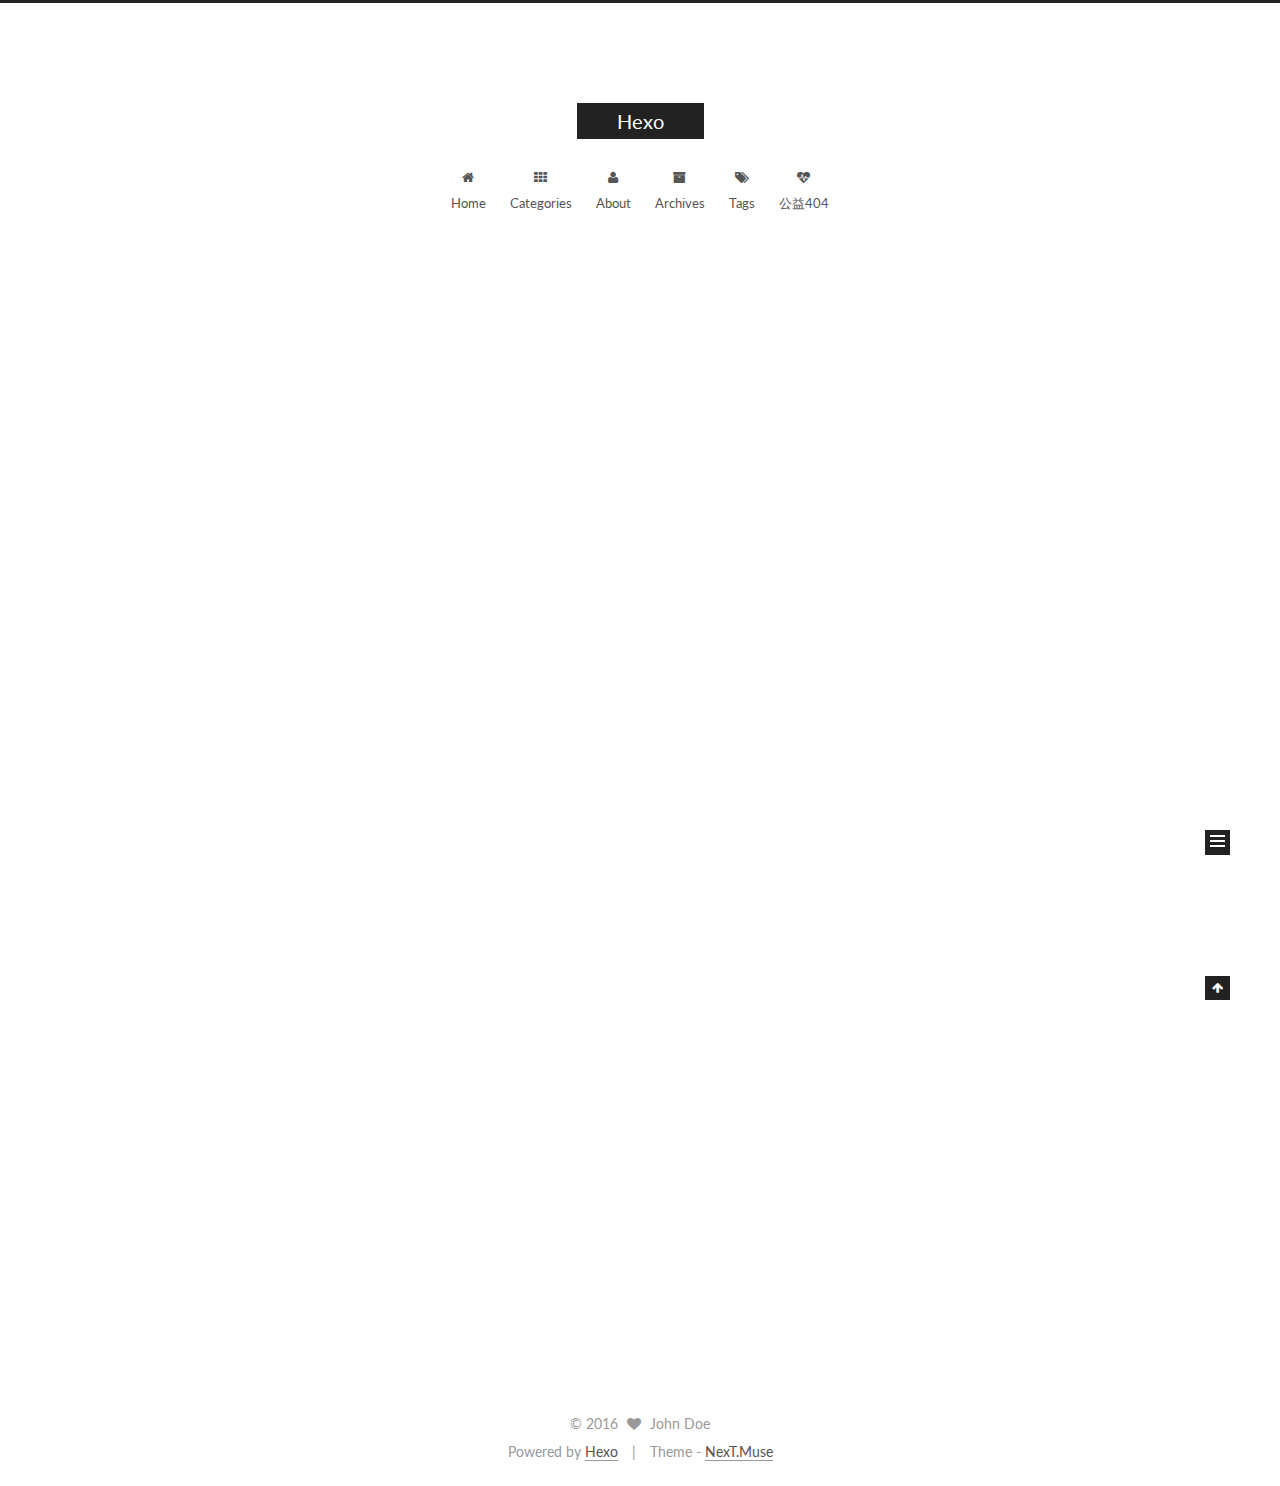
==== index.html @ 5ab0a687 "Site updated: 2016-08-17 12:14:29" ====
<!doctype html>



  


<html class="theme-next muse use-motion">
<head>
  <meta charset="UTF-8"/>
<meta http-equiv="X-UA-Compatible" content="IE=edge,chrome=1" />
<meta name="viewport" content="width=device-width, initial-scale=1, maximum-scale=1"/>



<meta http-equiv="Cache-Control" content="no-transform" />
<meta http-equiv="Cache-Control" content="no-siteapp" />












  
  
  <link href="/vendors/fancybox/source/jquery.fancybox.css?v=2.1.5" rel="stylesheet" type="text/css" />




  
  
  
  

  
    
    
  

  

  

  

  

  
    
    
    <link href="//fonts.googleapis.com/css?family=Lato:300,300italic,400,400italic,700,700italic&subset=latin,latin-ext" rel="stylesheet" type="text/css">
  






<link href="/vendors/font-awesome/css/font-awesome.min.css?v=4.4.0" rel="stylesheet" type="text/css" />

<link href="/css/main.css?v=5.0.1" rel="stylesheet" type="text/css" />


  <meta name="keywords" content="Hexo, NexT" />








  <link rel="shortcut icon" type="image/x-icon" href="/favicon.ico?v=5.0.1" />






<meta property="og:type" content="website">
<meta property="og:title" content="Hexo">
<meta property="og:url" content="http://yoursite.com/index.html">
<meta property="og:site_name" content="Hexo">
<meta name="twitter:card" content="summary">
<meta name="twitter:title" content="Hexo">



<script type="text/javascript" id="hexo.configuration">
  var NexT = window.NexT || {};
  var CONFIG = {
    scheme: 'Muse',
    sidebar: {"position":"right","display":"post"},
    fancybox: true,
    motion: true,
    duoshuo: {
      userId: 0,
      author: 'Author'
    }
  };
</script>




  <link rel="canonical" href="http://yoursite.com/"/>

  <title> Hexo </title>
</head>

<body itemscope itemtype="http://schema.org/WebPage" lang="en">

  










  
  
    
  

  <div class="container one-collumn sidebar-position-right 
   page-home 
 ">
    <div class="headband"></div>

    <header id="header" class="header" itemscope itemtype="http://schema.org/WPHeader">
      <div class="header-inner"><div class="site-meta ">
  

  <div class="custom-logo-site-title">
    <a href="/"  class="brand" rel="start">
      <span class="logo-line-before"><i></i></span>
      <span class="site-title">Hexo</span>
      <span class="logo-line-after"><i></i></span>
    </a>
  </div>
  <p class="site-subtitle"></p>
</div>

<div class="site-nav-toggle">
  <button>
    <span class="btn-bar"></span>
    <span class="btn-bar"></span>
    <span class="btn-bar"></span>
  </button>
</div>

<nav class="site-nav">
  

  
    <ul id="menu" class="menu">
      
        
        <li class="menu-item menu-item-home">
          <a href="/" rel="section">
            
              <i class="menu-item-icon fa fa-fw fa-home"></i> <br />
            
            Home
          </a>
        </li>
      
        
        <li class="menu-item menu-item-categories">
          <a href="/categories" rel="section">
            
              <i class="menu-item-icon fa fa-fw fa-th"></i> <br />
            
            Categories
          </a>
        </li>
      
        
        <li class="menu-item menu-item-about">
          <a href="/about" rel="section">
            
              <i class="menu-item-icon fa fa-fw fa-user"></i> <br />
            
            About
          </a>
        </li>
      
        
        <li class="menu-item menu-item-archives">
          <a href="/archives" rel="section">
            
              <i class="menu-item-icon fa fa-fw fa-archive"></i> <br />
            
            Archives
          </a>
        </li>
      
        
        <li class="menu-item menu-item-tags">
          <a href="/tags" rel="section">
            
              <i class="menu-item-icon fa fa-fw fa-tags"></i> <br />
            
            Tags
          </a>
        </li>
      
        
        <li class="menu-item menu-item-commonweal">
          <a href="/404.html" rel="section">
            
              <i class="menu-item-icon fa fa-fw fa-heartbeat"></i> <br />
            
            公益404
          </a>
        </li>
      

      
    </ul>
  

  
</nav>

 </div>
    </header>

    <main id="main" class="main">
      <div class="main-inner">
        <div class="content-wrap">
          <div id="content" class="content">
            
  <section id="posts" class="posts-expand">
    
      

  
  

  
  
  

  <article class="post post-type-normal " itemscope itemtype="http://schema.org/Article">

    
      <header class="post-header">

        
        
          <h1 class="post-title" itemprop="name headline">
            
            
              
                
                <a class="post-title-link" href="/2016/08/17/hello-world/" itemprop="url">
                  Hello World
                </a>
              
            
          </h1>
        

        <div class="post-meta">
          <span class="post-time">
            <span class="post-meta-item-icon">
              <i class="fa fa-calendar-o"></i>
            </span>
            <span class="post-meta-item-text">Posted on</span>
            <time itemprop="dateCreated" datetime="2016-08-17T00:40:53+08:00" content="2016-08-17">
              2016-08-17
            </time>
          </span>

          

          
            
          

          

          
          

          
        </div>
      </header>
    


    <div class="post-body" itemprop="articleBody">

      
      

      
        
          
            <p>Welcome to <a href="https://hexo.io/" target="_blank" rel="external">Hexo</a>! This is your very first post. Check <a href="https://hexo.io/docs/" target="_blank" rel="external">documentation</a> for more info. If you get any problems when using Hexo, you can find the answer in <a href="https://hexo.io/docs/troubleshooting.html" target="_blank" rel="external">troubleshooting</a> or you can ask me on <a href="https://github.com/hexojs/hexo/issues" target="_blank" rel="external">GitHub</a>.</p>
<h2 id="Quick-Start"><a href="#Quick-Start" class="headerlink" title="Quick Start"></a>Quick Start</h2><h3 id="Create-a-new-post"><a href="#Create-a-new-post" class="headerlink" title="Create a new post"></a>Create a new post</h3><figure class="highlight bash"><table><tr><td class="gutter"><pre><div class="line">1</div></pre></td><td class="code"><pre><div class="line">$ hexo new <span class="string">"My New Post"</span></div></pre></td></tr></table></figure>
<p>More info: <a href="https://hexo.io/docs/writing.html" target="_blank" rel="external">Writing</a></p>
<h3 id="Run-server"><a href="#Run-server" class="headerlink" title="Run server"></a>Run server</h3><figure class="highlight bash"><table><tr><td class="gutter"><pre><div class="line">1</div></pre></td><td class="code"><pre><div class="line">$ hexo server</div></pre></td></tr></table></figure>
<p>More info: <a href="https://hexo.io/docs/server.html" target="_blank" rel="external">Server</a></p>
<h3 id="Generate-static-files"><a href="#Generate-static-files" class="headerlink" title="Generate static files"></a>Generate static files</h3><figure class="highlight bash"><table><tr><td class="gutter"><pre><div class="line">1</div></pre></td><td class="code"><pre><div class="line">$ hexo generate</div></pre></td></tr></table></figure>
<p>More info: <a href="https://hexo.io/docs/generating.html" target="_blank" rel="external">Generating</a></p>
<h3 id="Deploy-to-remote-sites"><a href="#Deploy-to-remote-sites" class="headerlink" title="Deploy to remote sites"></a>Deploy to remote sites</h3><figure class="highlight bash"><table><tr><td class="gutter"><pre><div class="line">1</div></pre></td><td class="code"><pre><div class="line">$ hexo deploy</div></pre></td></tr></table></figure>
<p>More info: <a href="https://hexo.io/docs/deployment.html" target="_blank" rel="external">Deployment</a></p>

          
        
      
    </div>

    <div>
      
    </div>

    <div>
      
    </div>

    <footer class="post-footer">
      

      

      
      
        <div class="post-eof"></div>
      
    </footer>
  </article>


    
  </section>

  


          </div>
          


          

        </div>
        
          
  
  <div class="sidebar-toggle">
    <div class="sidebar-toggle-line-wrap">
      <span class="sidebar-toggle-line sidebar-toggle-line-first"></span>
      <span class="sidebar-toggle-line sidebar-toggle-line-middle"></span>
      <span class="sidebar-toggle-line sidebar-toggle-line-last"></span>
    </div>
  </div>

  <aside id="sidebar" class="sidebar">
    <div class="sidebar-inner">

      

      

      <section class="site-overview sidebar-panel  sidebar-panel-active ">
        <div class="site-author motion-element" itemprop="author" itemscope itemtype="http://schema.org/Person">
          <img class="site-author-image" itemprop="image"
               src="/images/avatar.gif"
               alt="John Doe" />
          <p class="site-author-name" itemprop="name">John Doe</p>
          <p class="site-description motion-element" itemprop="description"></p>
        </div>
        <nav class="site-state motion-element">
          <div class="site-state-item site-state-posts">
            <a href="/archives">
              <span class="site-state-item-count">1</span>
              <span class="site-state-item-name">posts</span>
            </a>
          </div>

          

          

        </nav>

        

        <div class="links-of-author motion-element">
          
        </div>

        
        

        
        

      </section>

      

    </div>
  </aside>


        
      </div>
    </main>

    <footer id="footer" class="footer">
      <div class="footer-inner">
        <div class="copyright" >
  
  &copy; 
  <span itemprop="copyrightYear">2016</span>
  <span class="with-love">
    <i class="fa fa-heart"></i>
  </span>
  <span class="author" itemprop="copyrightHolder">John Doe</span>
</div>

<div class="powered-by">
  Powered by <a class="theme-link" href="https://hexo.io">Hexo</a>
</div>

<div class="theme-info">
  Theme -
  <a class="theme-link" href="https://github.com/iissnan/hexo-theme-next">
    NexT.Muse
  </a>
</div>

        

        
      </div>
    </footer>

    <div class="back-to-top">
      <i class="fa fa-arrow-up"></i>
    </div>
  </div>

  

<script type="text/javascript">
  if (Object.prototype.toString.call(window.Promise) !== '[object Function]') {
    window.Promise = null;
  }
</script>









  



  
  <script type="text/javascript" src="/vendors/jquery/index.js?v=2.1.3"></script>

  
  <script type="text/javascript" src="/vendors/fastclick/lib/fastclick.min.js?v=1.0.6"></script>

  
  <script type="text/javascript" src="/vendors/jquery_lazyload/jquery.lazyload.js?v=1.9.7"></script>

  
  <script type="text/javascript" src="/vendors/velocity/velocity.min.js?v=1.2.1"></script>

  
  <script type="text/javascript" src="/vendors/velocity/velocity.ui.min.js?v=1.2.1"></script>

  
  <script type="text/javascript" src="/vendors/fancybox/source/jquery.fancybox.pack.js?v=2.1.5"></script>


  


  <script type="text/javascript" src="/js/src/utils.js?v=5.0.1"></script>

  <script type="text/javascript" src="/js/src/motion.js?v=5.0.1"></script>



  
  

  

  


  <script type="text/javascript" src="/js/src/bootstrap.js?v=5.0.1"></script>



  



  




  
  

  

  

  

</body>
</html>
---- css/main.css ----
/* normalize.css v3.0.2 | MIT License | git.io/normalize */
html {
  font-family: sans-serif; /* 1 */
  -ms-text-size-adjust: 100%; /* 2 */
  -webkit-text-size-adjust: 100%; /* 2 */
}
body {
  margin: 0;
}
article,
aside,
details,
figcaption,
figure,
footer,
header,
hgroup,
main,
menu,
nav,
section,
summary {
  display: block;
}
audio,
canvas,
progress,
video {
  display: inline-block; /* 1 */
  vertical-align: baseline; /* 2 */
}
audio:not([controls]) {
  display: none;
  height: 0;
}
[hidden],
template {
  display: none;
}
a {
  background-color: transparent;
}
a:active,
a:hover {
  outline: 0;
}
abbr[title] {
  border-bottom: 1px dotted;
}
b,
strong {
  font-weight: bold;
}
dfn {
  font-style: italic;
}
h1 {
  font-size: 2em;
  margin: 0.67em 0;
}
mark {
  background: #ff0;
  color: #000;
}
small {
  font-size: 80%;
}
sub,
sup {
  font-size: 75%;
  line-height: 0;
  position: relative;
  vertical-align: baseline;
}
sup {
  top: -0.5em;
}
sub {
  bottom: -0.25em;
}
img {
  border: 0;
}
svg:not(:root) {
  overflow: hidden;
}
figure {
  margin: 1em 40px;
}
hr {
  -moz-box-sizing: content-box;
  box-sizing: content-box;
  height: 0;
}
pre {
  overflow: auto;
}
code,
kbd,
pre,
samp {
  font-family: monospace, monospace;
  font-size: 1em;
}
button,
input,
optgroup,
select,
textarea {
  color: inherit; /* 1 */
  font: inherit; /* 2 */
  margin: 0; /* 3 */
}
button {
  overflow: visible;
}
button,
select {
  text-transform: none;
}
button,
html input[type="button"],
input[type="reset"],
input[type="submit"] {
  -webkit-appearance: button; /* 2 */
  cursor: pointer; /* 3 */
}
button[disabled],
html input[disabled] {
  cursor: default;
}
button::-moz-focus-inner,
input::-moz-focus-inner {
  border: 0;
  padding: 0;
}
input {
  line-height: normal;
}
input[type="checkbox"],
input[type="radio"] {
  box-sizing: border-box; /* 1 */
  padding: 0; /* 2 */
}
input[type="number"]::-webkit-inner-spin-button,
input[type="number"]::-webkit-outer-spin-button {
  height: auto;
}
input[type="search"] {
  -webkit-appearance: textfield; /* 1 */
  -moz-box-sizing: content-box;
  -webkit-box-sizing: content-box; /* 2 */
  box-sizing: content-box;
}
input[type="search"]::-webkit-search-cancel-button,
input[type="search"]::-webkit-search-decoration {
  -webkit-appearance: none;
}
fieldset {
  border: 1px solid #c0c0c0;
  margin: 0 2px;
  padding: 0.35em 0.625em 0.75em;
}
legend {
  border: 0; /* 1 */
  padding: 0; /* 2 */
}
textarea {
  overflow: auto;
}
optgroup {
  font-weight: bold;
}
table {
  border-collapse: collapse;
  border-spacing: 0;
}
td,
th {
  padding: 0;
}
::selection {
  background: #262a30;
  color: #fff;
}
body {
  position: relative;
  font-family: 'Lato', "PingFang SC", "Microsoft YaHei", sans-serif;
  font-size: 14px;
  line-height: 2;
  color: #555;
  background: #fff;
}
@media (max-width: 767px) {
  body {
    padding-right: 0 !important;
  }
}
@media (min-width: 768px) and (max-width: 991px) {
  body {
    padding-right: 0 !important;
  }
}
@media (min-width: 1600px) {
  body {
    font-size: 16px;
  }
}
h1,
h2,
h3,
h4,
h5,
h6 {
  margin: 0;
  padding: 0;
  font-weight: bold;
  line-height: 1.5;
  font-family: 'Lato', "PingFang SC", "Microsoft YaHei", sans-serif;
}
h2,
h3,
h4,
h5,
h6 {
  margin: 20px 0 15px;
}
h1 {
  font-size: 22px;
}
@media (max-width: 767px) {
  h1 {
    font-size: 18px;
  }
}
h2 {
  font-size: 20px;
}
@media (max-width: 767px) {
  h2 {
    font-size: 16px;
  }
}
h3 {
  font-size: 18px;
}
@media (max-width: 767px) {
  h3 {
    font-size: 14px;
  }
}
h4 {
  font-size: 16px;
}
@media (max-width: 767px) {
  h4 {
    font-size: 12px;
  }
}
h5 {
  font-size: 14px;
}
@media (max-width: 767px) {
  h5 {
    font-size: 10px;
  }
}
h6 {
  font-size: 12px;
}
@media (max-width: 767px) {
  h6 {
    font-size: 8px;
  }
}
p {
  margin: 0 0 25px 0;
}
a {
  color: #555;
  text-decoration: none;
  border-bottom: 1px solid #999;
  word-wrap: break-word;
}
a:hover {
  color: #222;
  border-bottom-color: #222;
}
ul {
  list-style: none;
}
blockquote {
  margin: 0;
  padding: 0;
}
img {
  display: block;
  margin: auto;
  max-width: 100%;
  height: auto;
}
hr {
  margin: 40px 0;
  height: 3px;
  border: none;
  background-color: #ddd;
  background-image: repeating-linear-gradient(-45deg, #fff, #fff 4px, transparent 4px, transparent 8px);
}
blockquote {
  padding: 0 15px;
  color: #666;
  border-left: 4px solid #ddd;
}
blockquote cite::before {
  content: "-";
  padding: 0 5px;
}
dt {
  font-weight: 700;
}
dd {
  margin: 0;
  padding: 0;
}
.text-left {
  text-align: left;
}
.text-center {
  text-align: center;
}
.text-right {
  text-align: right;
}
.text-justify {
  text-align: justify;
}
.text-nowrap {
  white-space: nowrap;
}
.text-lowercase {
  text-transform: lowercase;
}
.text-uppercase {
  text-transform: uppercase;
}
.text-capitalize {
  text-transform: capitalize;
}
.center-block {
  display: block;
  margin-left: auto;
  margin-right: auto;
}
.clearfix:before,
.clearfix:after {
  content: " ";
  display: table;
}
.clearfix:after {
  clear: both;
}
.pullquote {
  width: 45%;
}
.pullquote.left {
  float: left;
  margin-left: 5px;
  margin-right: 10px;
}
.pullquote.right {
  float: right;
  margin-left: 10px;
  margin-right: 5px;
}
.affix.affix.affix {
  position: fixed;
}
.translation {
  margin-top: -20px;
  font-size: 14px;
  color: #999;
}
.scrollbar-measure {
  width: 100px;
  height: 100px;
  overflow: scroll;
  position: absolute;
  top: -9999px;
}
.use-motion .motion-element {
  opacity: 0;
}
#local-search-input {
  padding: 3px;
  border: none;
  text-indent: 14px;
  border-radius: 0;
  width: 140px;
  outline: none;
  border-bottom: 1px solid #999;
  background: inherit;
  opacity: 0.5;
}
#local-search-input:focus {
  opacity: 1;
}
.search-icon {
  position: absolute;
  top: 9px;
}
table {
  margin: 20px 0;
  width: 100%;
  border-collapse: collapse;
  border-spacing: 0;
  border: 1px solid #ddd;
  font-size: 14px;
  table-layout: fixed;
  word-wrap: break-all;
}
table>tbody>tr:nth-of-type(odd) {
  background-color: #f9f9f9;
}
table>tbody>tr:hover {
  background-color: #f5f5f5;
}
caption,
th,
td {
  padding: 8px;
  text-align: left;
  vertical-align: middle;
  font-weight: normal;
}
th,
td {
  border-bottom: 3px solid #ddd;
  border-right: 1px solid #eee;
}
th {
  padding-bottom: 10px;
  font-weight: 700;
}
td {
  border-bottom-width: 1px;
}
html,
body {
  height: 100%;
}
.container {
  position: relative;
  min-height: 100%;
}
.header-inner {
  margin: 0 auto;
  padding: 100px 0 70px;
  width: 700px;
}
@media (min-width: 1600px) {
  .container .header-inner {
    width: 900px;
  }
}
.main {
  padding-bottom: 150px;
}
.main-inner {
  margin: 0 auto;
  width: 700px;
}
@media (min-width: 1600px) {
  .container .main-inner {
    width: 900px;
  }
}
.footer {
  position: absolute;
  left: 0;
  bottom: 0;
  width: 100%;
  min-height: 50px;
}
.footer-inner {
  box-sizing: border-box;
  margin: 20px auto;
  width: 700px;
}
@media (min-width: 1600px) {
  .container .footer-inner {
    width: 900px;
  }
}
pre,
.highlight {
  overflow: auto;
  margin: 20px 0;
  padding: 15px;
  font-size: 13px;
  color: #4d4d4c;
  background: #f7f7f7;
  line-height: 1.6;
}
pre,
code {
  font-family: consolas, Menlo, "PingFang SC", "Microsoft YaHei", monospace;
}
code {
  padding: 2px 4px;
  word-break: break-all;
  color: #555;
  background: #eee;
  border-radius: 4px;
  font-size: 13px;
}
pre code {
  padding: 0;
  color: #4d4d4c;
  background: none;
  text-shadow: none;
}
.highlight pre {
  border: none;
  margin: 0;
  padding: 1px;
}
.highlight table {
  margin: 0;
  width: auto;
  border: none;
}
.highlight td {
  border: none;
  padding: 0;
}
.highlight figcaption {
  font-size: 1em;
  color: #4d4d4c;
  line-height: 1em;
  margin-bottom: 1em;
}
.highlight figcaption:before,
.highlight figcaption:after {
  content: " ";
  display: table;
}
.highlight figcaption:after {
  clear: both;
}
.highlight figcaption a {
  float: right;
  color: #4d4d4c;
}
.highlight figcaption a:hover {
  border-bottom-color: #4d4d4c;
}
.highlight .gutter pre {
  color: #666;
  text-align: right;
  padding-right: 20px;
}
.highlight .line {
  height: 20px;
}
.gist table {
  width: auto;
}
.gist table td {
  border: none;
}
pre .comment {
  color: #8e908c;
}
pre .variable,
pre .attribute,
pre .tag,
pre .regexp,
pre .ruby .constant,
pre .xml .tag .title,
pre .xml .pi,
pre .xml .doctype,
pre .html .doctype,
pre .css .id,
pre .css .class,
pre .css .pseudo {
  color: #c82829;
}
pre .number,
pre .preprocessor,
pre .built_in,
pre .literal,
pre .params,
pre .constant,
pre .command {
  color: #f5871f;
}
pre .ruby .class .title,
pre .css .rules .attribute,
pre .string,
pre .value,
pre .inheritance,
pre .header,
pre .ruby .symbol,
pre .xml .cdata,
pre .special,
pre .number,
pre .formula {
  color: #718c00;
}
pre .title,
pre .css .hexcolor {
  color: #3e999f;
}
pre .function,
pre .python .decorator,
pre .python .title,
pre .ruby .function .title,
pre .ruby .title .keyword,
pre .perl .sub,
pre .javascript .title,
pre .coffeescript .title {
  color: #4271ae;
}
pre .keyword,
pre .javascript .function {
  color: #8959a8;
}
.full-image.full-image.full-image {
  border: none;
  max-width: 100%;
  width: auto;
  margin: 20px auto;
}
@media (min-width: 992px) {
  .full-image.full-image.full-image {
    max-width: none;
    width: 126%;
    margin: 0 -13%;
  }
}
.blockquote-center,
.page-home .post-type-quote blockquote,
.page-post-detail .post-type-quote blockquote {
  position: relative;
  margin: 40px 0;
  padding: 0;
  border-left: none;
  text-align: center;
}
.blockquote-center::before,
.page-home .post-type-quote blockquote::before,
.page-post-detail .post-type-quote blockquote::before,
.blockquote-center::after,
.page-home .post-type-quote blockquote::after,
.page-post-detail .post-type-quote blockquote::after {
  position: absolute;
  content: ' ';
  display: block;
  width: 100%;
  height: 24px;
  opacity: 0.2;
  background-repeat: no-repeat;
  background-position: 0 -6px;
  background-size: 22px 22px;
}
.blockquote-center::before,
.page-home .post-type-quote blockquote::before,
.page-post-detail .post-type-quote blockquote::before {
  top: -20px;
  background-image: url("../images/quote-l.svg");
  border-top: 1px solid #ccc;
}
.blockquote-center::after,
.page-home .post-type-quote blockquote::after,
.page-post-detail .post-type-quote blockquote::after {
  bottom: -20px;
  background-image: url("../images/quote-r.svg");
  border-bottom: 1px solid #ccc;
  background-position: 100% 8px;
}
.blockquote-center p,
.page-home .post-type-quote blockquote p,
.page-post-detail .post-type-quote blockquote p,
.blockquote-center div,
.page-home .post-type-quote blockquote div,
.page-post-detail .post-type-quote blockquote div {
  text-align: center;
}
.post .post-body .group-picture img {
  box-sizing: border-box;
  padding: 0 3px;
  border: none;
}
.post .group-picture-row {
  overflow: hidden;
  margin-top: 6px;
}
.post .group-picture-row:first-child {
  margin-top: 0;
}
.post .group-picture-column {
  float: left;
}
.page-post-detail .post-body .group-picture-column {
  float: none;
  margin-top: 10px;
  width: auto !important;
}
.page-post-detail .post-body .group-picture-column img {
  margin: 0 auto;
}
.page-archive .group-picture-container {
  overflow: hidden;
}
.page-archive .group-picture-row {
  float: left;
}
.page-archive .group-picture-row:first-child {
  margin-top: 6px;
}
.page-archive .group-picture-column {
  max-width: 150px;
  max-height: 150px;
}
.btn {
  display: inline-block;
  padding: 0 20px;
  font-size: 14px;
  color: #fff;
  background: #222;
  border: 2px solid #222;
  text-decoration: none;
  border-radius: 0;
  transition-property: background-color;
  transition-duration: 0.2s;
  transition-timing-function: ease-in-out;
  transition-delay: 0s;
}
.btn:hover,
.post-more-link .btn:hover {
  border-color: #222;
  color: #222;
  background: #fff;
}
.btn-bar {
  display: block;
  width: 22px;
  height: 2px;
  background: #555;
  border-radius: 1px;
}
.btn-bar+.btn-bar {
  margin-top: 4px;
}
.pagination {
  margin: 120px 0 40px;
  text-align: center;
  border-top: 1px solid #eee;
}
.page-number-basic,
.pagination .prev,
.pagination .next,
.pagination .page-number,
.pagination .space {
  display: inline-block;
  position: relative;
  top: -1px;
  margin: 0 10px;
  padding: 0 10px;
  line-height: 30px;
}
@media (max-width: 767px) {
  .page-number-basic,
  .pagination .prev,
  .pagination .next,
  .pagination .page-number,
  .pagination .space {
    margin: 0 5px;
  }
}
.pagination .prev,
.pagination .next,
.pagination .page-number {
  border-bottom: 0;
  border-top: 1px solid #eee;
  transition-property: border-color;
  transition-duration: 0.2s;
  transition-timing-function: ease-in-out;
  transition-delay: 0s;
}
.pagination .prev:hover,
.pagination .next:hover,
.pagination .page-number:hover {
  border-top-color: #222;
}
.pagination .space {
  padding: 0;
  margin: 0;
}
.pagination .prev {
  margin-left: 0;
}
.pagination .next {
  margin-right: 0;
}
.pagination .page-number.current {
  color: #fff;
  background: #ccc;
  border-top-color: #ccc;
}
@media (max-width: 767px) {
  .pagination {
    border-top: none;
  }
  .pagination .prev,
  .pagination .next,
  .pagination .page-number {
    margin-bottom: 10px;
    border-top: 0;
    border-bottom: 1px solid #eee;
  }
  .pagination .prev:hover,
  .pagination .next:hover,
  .pagination .page-number:hover {
    border-bottom-color: #222;
  }
}
.comments {
  margin: 60px 20px 0;
}
.tag-cloud {
  text-align: center;
}
.tag-cloud a {
  display: inline-block;
  margin: 10px;
}
.back-to-top {
  box-sizing: border-box;
  position: fixed;
  bottom: -100px;
  right: 50px;
  z-index: 1050;
  padding: 0 6px;
  width: 25px;
  background: #222;
  font-size: 12px;
  opacity: 1;
  color: #fff;
  cursor: pointer;
  text-align: center;
  -webkit-transform: translateZ(0);
  transition-property: bottom;
  transition-duration: 0.2s;
  transition-timing-function: ease-in-out;
  transition-delay: 0s;
}
@media (max-width: 767px) {
  .back-to-top {
    display: none;
  }
}
@media (min-width: 768px) and (max-width: 991px) {
  .back-to-top {
    display: none;
  }
}
.back-to-top.back-to-top-on {
  bottom: 19px;
}
.header {
  background: #fff;
}
.header-inner {
  position: relative;
}
.headband {
  height: 3px;
  background: #222;
}
.site-meta {
  margin: 0;
  text-align: center;
}
@media (max-width: 767px) {
  .site-meta {
    text-align: center;
  }
}
.brand {
  position: relative;
  display: inline-block;
  padding: 0 40px;
  color: #fff;
  background: #222;
  border-bottom: none;
}
.brand:hover {
  color: #fff;
}
.logo {
  display: inline-block;
  margin-right: 5px;
  line-height: 36px;
  vertical-align: top;
}
.site-title {
  display: inline-block;
  vertical-align: top;
  line-height: 36px;
  font-size: 20px;
  font-weight: normal;
  font-family: 'Lato', "PingFang SC", "Microsoft YaHei", sans-serif;
}
.site-subtitle {
  margin-top: 10px;
  font-size: 13px;
  color: #999;
}
.use-motion .brand {
  opacity: 0;
}
.use-motion .logo,
.use-motion .site-title,
.use-motion .site-subtitle {
  opacity: 0;
  position: relative;
  top: -10px;
}
.site-nav-toggle {
  display: none;
  position: absolute;
  top: 10px;
  left: 10px;
}
@media (max-width: 767px) {
  .site-nav-toggle {
    display: block;
  }
}
.site-nav-toggle button {
  margin-top: 2px;
  padding: 9px 10px;
  background: transparent;
  border: none;
}
@media (max-width: 767px) {
  .site-nav {
    display: none;
    margin: 0 -10px;
    padding: 0 10px;
    clear: both;
    border-top: 1px solid #ddd;
  }
}
@media (min-width: 768px) and (max-width: 991px) {
  .site-nav {
    display: block !important;
  }
}
@media (min-width: 992px) {
  .site-nav {
    display: block !important;
  }
}
.menu {
  margin-top: 20px;
  padding-left: 0;
  text-align: center;
}
.menu .menu-item {
  display: inline-block;
  margin: 0 10px;
}
@media screen and (max-width: 767px) {
  .menu .menu-item {
    margin-top: 10px;
  }
}
.menu .menu-item a {
  display: block;
  font-size: 13px;
  text-transform: capitalize;
  line-height: inherit;
  border-bottom: 1px solid transparent;
  transition-property: border-color;
  transition-duration: 0.2s;
  transition-timing-function: ease-in-out;
  transition-delay: 0s;
}
.menu .menu-item a:hover {
  border-bottom-color: #222;
}
.menu .menu-item .fa {
  margin-right: 5px;
}
.use-motion .menu-item {
  opacity: 0;
}
.post-body {
  font-family: 'Lato', "PingFang SC", "Microsoft YaHei", sans-serif;
}
@media (max-width: 767px) {
  .post-body {
    word-break: break-word;
  }
}
.post-body .fancybox img {
  display: block !important;
  margin: 0 auto;
  cursor: pointer;
  cursor: zoom-in;
  cursor: -webkit-zoom-in;
}
.post-body .image-caption,
.post-body .figure .caption {
  margin: 10px auto 15px;
  text-align: center;
  font-size: 14px;
  color: #999;
  font-weight: bold;
  line-height: 1;
}
.post-sticky-flag {
  display: inline-block;
  font-size: 16px;
  -ms-transform: rotate(30deg);
  -webkit-transform: rotate(30deg);
  -moz-transform: rotate(30deg);
  -ms-transform: rotate(30deg);
  -o-transform: rotate(30deg);
  transform: rotate(30deg);
}
.posts-expand {
  padding-top: 40px;
}
@media (max-width: 767px) {
  .posts-expand {
    margin: 0 20px;
  }
  .post-body pre,
  .post-body .highlight {
    padding: 10px;
  }
  .post-body pre .gutter pre,
  .post-body .highlight .gutter pre {
    padding-right: 10px;
  }
}
@media (min-width: 992px) {
  .posts-expand .post-body {
    text-align: justify;
  }
}
.posts-expand .post-body h2,
.posts-expand .post-body h3,
.posts-expand .post-body h4,
.posts-expand .post-body h5,
.posts-expand .post-body h6 {
  padding-top: 10px;
}
.posts-expand .post-body h2 .header-anchor,
.posts-expand .post-body h3 .header-anchor,
.posts-expand .post-body h4 .header-anchor,
.posts-expand .post-body h5 .header-anchor,
.posts-expand .post-body h6 .header-anchor {
  float: right;
  margin-left: 10px;
  color: #ccc;
  border-bottom-style: none;
  visibility: hidden;
}
.posts-expand .post-body h2 .header-anchor:hover,
.posts-expand .post-body h3 .header-anchor:hover,
.posts-expand .post-body h4 .header-anchor:hover,
.posts-expand .post-body h5 .header-anchor:hover,
.posts-expand .post-body h6 .header-anchor:hover {
  color: inherit;
}
.posts-expand .post-body h2:hover .header-anchor,
.posts-expand .post-body h3:hover .header-anchor,
.posts-expand .post-body h4:hover .header-anchor,
.posts-expand .post-body h5:hover .header-anchor,
.posts-expand .post-body h6:hover .header-anchor {
  visibility: visible;
}
.posts-expand .post-body ul li {
  list-style: circle;
}
.posts-expand .post-body img {
  box-sizing: border-box;
  margin: auto;
  padding: 3px;
  border: 1px solid #ddd;
}
.posts-expand .fancybox img {
  margin: 0 auto;
}
@media (max-width: 767px) {
  .posts-collapse {
    margin: 0 20px;
  }
  .posts-collapse .post-title,
  .posts-collapse .post-meta {
    display: block;
    width: auto;
    text-align: left;
  }
}
.posts-collapse {
  position: relative;
  z-index: 1010;
  margin-left: 55px;
}
.posts-collapse::after {
  content: " ";
  position: absolute;
  top: 20px;
  left: 0;
  margin-left: -2px;
  width: 4px;
  height: 100%;
  background: #f5f5f5;
  z-index: -1;
}
@media (max-width: 767px) {
  .posts-collapse {
    margin: 0 20px;
  }
}
.posts-collapse .collection-title {
  position: relative;
  margin: 60px 0;
}
.posts-collapse .collection-title h2 {
  margin-left: 20px;
}
.posts-collapse .collection-title small {
  color: #bbb;
}
.posts-collapse .collection-title::before {
  content: " ";
  position: absolute;
  left: 0;
  top: 50%;
  margin-left: -4px;
  margin-top: -4px;
  width: 8px;
  height: 8px;
  background: #bbb;
  border-radius: 50%;
}
.posts-collapse .post {
  margin: 30px 0;
}
.posts-collapse .post-header {
  position: relative;
  transition-duration: 0.2s;
  transition-timing-function: ease-in-out;
  transition-delay: 0s;
  transition-property: border;
  border-bottom: 1px dashed #ccc;
}
.posts-collapse .post-header::before {
  content: " ";
  position: absolute;
  left: 0;
  top: 12px;
  width: 6px;
  height: 6px;
  margin-left: -4px;
  background: #bbb;
  border-radius: 50%;
  border: 1px solid #fff;
  transition-duration: 0.2s;
  transition-timing-function: ease-in-out;
  transition-delay: 0s;
  transition-property: background;
}
.posts-collapse .post-header:hover {
  border-bottom-color: #666;
}
.posts-collapse .post-header:hover::before {
  background: #222;
}
.posts-collapse .post-meta {
  position: absolute;
  font-size: 12px;
  left: 20px;
  top: 5px;
}
.posts-collapse .post-comments-count {
  display: none;
}
.posts-collapse .post-title {
  margin-left: 60px;
  font-size: 16px;
  font-weight: normal;
  line-height: inherit;
}
.posts-collapse .post-title::after {
  margin-left: 3px;
  opacity: 0.6;
}
.posts-collapse .post-title a {
  color: #666;
  border-bottom: none;
}
.page-home .post-type-quote .post-header,
.page-post-detail .post-type-quote .post-header,
.page-home .post-type-quote .post-tags,
.page-post-detail .post-type-quote .post-tags {
  display: none;
}
.posts-expand .post-title {
  font-size: 26px;
  text-align: center;
  word-break: break-word;
  font-weight: 400;
}
@media (max-width: 767px) {
  .posts-expand .post-title {
    font-size: 22px;
  }
}
.posts-expand .post-title-link {
  display: inline-block;
  position: relative;
  color: #555;
  border-bottom: none;
  line-height: 1.2;
  vertical-align: top;
}
.posts-expand .post-title-link::before {
  content: "";
  position: absolute;
  width: 100%;
  height: 2px;
  bottom: 0;
  left: 0;
  background-color: #000;
  visibility: hidden;
  -webkit-transform: scaleX(0);
  -moz-transform: scaleX(0);
  -ms-transform: scaleX(0);
  -o-transform: scaleX(0);
  transform: scaleX(0);
  transition-duration: 0.2s;
  transition-timing-function: ease-in-out;
  transition-delay: 0s;
}
.posts-expand .post-title-link:hover::before {
  visibility: visible;
  -webkit-transform: scaleX(1);
  -moz-transform: scaleX(1);
  -ms-transform: scaleX(1);
  -o-transform: scaleX(1);
  transform: scaleX(1);
}
.posts-expand .post-title-link .fa {
  font-size: 16px;
}
.posts-expand .post-meta {
  margin: 3px 0 60px 0;
  color: #999;
  font-family: 'Lato', "PingFang SC", "Microsoft YaHei", sans-serif;
  font-size: 12px;
  text-align: center;
}
.posts-expand .post-meta .post-category-list {
  display: inline-block;
  margin: 0;
  padding: 3px;
}
.posts-expand .post-meta .post-category-list-link {
  color: #999;
}
.post-meta-item-icon {
  display: none;
  margin-right: 3px;
}
@media (min-width: 768px) and (max-width: 991px) {
  .post-meta-item-icon {
    display: inline-block;
  }
}
@media (max-width: 767px) {
  .post-meta-item-icon {
    display: inline-block;
  }
}
@media (min-width: 768px) and (max-width: 991px) {
  .post-meta-item-text {
    display: none;
  }
}
@media (max-width: 767px) {
  .post-meta-item-text {
    display: none;
  }
}
@media (max-width: 767px) {
  .posts-expand .post-comments-count {
    display: none;
  }
}
.post-more-link {
  margin-top: 50px;
}
.post-more-link .btn {
  color: #fff;
  font-size: 14px;
  background: #222;
  border-radius: 0;
  line-height: 2;
}
.posts-expand .post-tags {
  margin-top: 40px;
  text-align: center;
}
.posts-expand .post-tags a {
  display: inline-block;
  margin-right: 10px;
  font-size: 13px;
}
.post-nav {
  overflow: hidden;
  margin-top: 60px;
  padding: 10px;
  white-space: nowrap;
  border-top: 1px solid #eee;
}
.post-nav-item {
  display: inline-block;
  width: 50%;
  white-space: normal;
}
.post-nav-item a {
  position: relative;
  display: inline-block;
  line-height: 25px;
  font-size: 14px;
  color: #555;
  border-bottom: none;
}
.post-nav-item a:hover {
  color: #222;
  border-bottom: none;
}
.post-nav-item a:active {
  top: 2px;
}
.post-nav-item a i {
  font-size: 12px;
}
.post-nav-prev {
  text-align: right;
}
.posts-expand .post-eof {
  display: block;
  margin: 80px auto 60px;
  width: 8%;
  height: 1px;
  background: #ccc;
  text-align: center;
}
.post:last-child .post-eof.post-eof.post-eof {
  display: none;
}
.post-gallery {
  display: table;
  table-layout: fixed;
  width: 100%;
  border-collapse: separate;
}
.post-gallery-row {
  display: table-row;
}
.post-gallery .post-gallery-img {
  display: table-cell;
  text-align: center;
  vertical-align: middle;
  border: none;
}
.post-gallery .post-gallery-img img {
  max-width: 100%;
  max-height: 100%;
  border: none;
}
.fancybox-close,
.fancybox-close:hover {
  border: none;
}
.sidebar {
  position: fixed;
  right: 0;
  top: 0;
  bottom: 0;
  width: 0;
  z-index: 1040;
  box-shadow: inset 0 2px 6px #000;
  background: #222;
  -webkit-transform: translateZ(0);
}
.sidebar a {
  color: #999;
  border-bottom-color: #555;
}
.sidebar a:hover {
  color: #eee;
}
@media (min-width: 768px) and (max-width: 991px) {
  .sidebar {
    display: none !important;
  }
}
@media (max-width: 767px) {
  .sidebar {
    display: none !important;
  }
}
.sidebar-inner {
  position: relative;
  padding: 20px 10px;
  color: #999;
  text-align: center;
}
.sidebar-toggle {
  position: fixed;
  right: 50px;
  bottom: 45px;
  width: 15px;
  height: 15px;
  padding: 5px;
  background: #222;
  line-height: 0;
  z-index: 1050;
  cursor: pointer;
  -webkit-transform: translateZ(0);
}
@media (min-width: 768px) and (max-width: 991px) {
  .sidebar-toggle {
    display: none;
  }
}
@media (max-width: 767px) {
  .sidebar-toggle {
    display: none;
  }
}
.sidebar-toggle-line {
  position: relative;
  display: inline-block;
  vertical-align: top;
  height: 2px;
  width: 100%;
  background: #fff;
  margin-top: 3px;
}
.sidebar-toggle-line:first-child {
  margin-top: 0;
}
.site-author-image {
  display: block;
  margin: 0 auto;
  padding: 2px;
  max-width: 96px;
  height: auto;
  border: 2px solid #333;
}
.site-author-name {
  margin: 5px 0 0;
  text-align: center;
  color: #f5f5f5;
  font-weight: normal;
}
.site-description {
  margin-top: 5px;
  text-align: center;
  font-size: 14px;
  color: #999;
}
.site-state {
  overflow: hidden;
  line-height: 1.4;
  white-space: nowrap;
  text-align: center;
}
.site-state-item {
  display: inline-block;
  padding: 0 15px;
  border-left: 1px solid #333;
}
.site-state-item:first-child {
  border-left: none;
}
.site-state-item a {
  border-bottom: none;
}
.site-state-item-count {
  display: block;
  text-align: center;
  color: inherit;
  font-weight: 600;
  font-size: 18px;
}
.site-state-item-name {
  font-size: 13px;
  color: inherit;
}
.feed-link {
  margin-top: 20px;
}
.feed-link a {
  display: inline-block;
  padding: 0 15px;
  color: #fc6423;
  border: 1px solid #fc6423;
  border-radius: 4px;
}
.feed-link a i {
  color: #fc6423;
  font-size: 14px;
}
.feed-link a:hover {
  color: #fff;
  background: #fc6423;
}
.feed-link a:hover i {
  color: #fff;
}
.links-of-author {
  margin-top: 20px;
}
.links-of-author a {
  display: inline-block;
  vertical-align: middle;
  margin-right: 10px;
  margin-bottom: 10px;
  border-bottom-color: #555;
  font-size: 13px;
}
.links-of-author a:before {
  display: inline-block;
  vertical-align: middle;
  margin-right: 3px;
  content: " ";
  width: 4px;
  height: 4px;
  border-radius: 50%;
  background: #f63406;
}
.links-of-blogroll {
  font-size: 13px;
}
.links-of-blogroll-title {
  margin-top: 20px;
  font-size: 14px;
  font-weight: 600;
}
.links-of-blogroll-list {
  margin: 0;
  padding: 0;
}
.links-of-blogroll-item {
  padding: 2px 10px;
}
.sidebar-nav {
  margin: 0 0 20px;
  padding-left: 0;
}
.sidebar-nav li {
  display: inline-block;
  cursor: pointer;
  border-bottom: 1px solid transparent;
  font-size: 14px;
  color: #555;
}
.sidebar-nav li:hover {
  color: #f5f5f5;
}
.page-post-detail .sidebar-nav-toc {
  padding: 0 5px;
}
.page-post-detail .sidebar-nav-overview {
  margin-left: 10px;
}
.sidebar-nav .sidebar-nav-active {
  color: #87daff;
  border-bottom-color: #87daff;
}
.sidebar-nav .sidebar-nav-active:hover {
  color: #87daff;
}
.sidebar-panel {
  display: none;
}
.sidebar-panel-active {
  display: block;
}
.post-toc-empty {
  font-size: 14px;
  color: #666;
}
.post-toc-wrap {
  overflow: hidden;
}
.post-toc {
  overflow: auto;
}
.post-toc ol {
  margin: 0;
  padding: 0 2px 5px 10px;
  text-align: left;
  list-style: none;
  font-size: 14px;
}
.post-toc ol > ol {
  padding-left: 0;
}
.post-toc ol a {
  transition-duration: 0.2s;
  transition-timing-function: ease-in-out;
  transition-delay: 0s;
  transition-property: all;
  color: #999;
  border-bottom-color: #555;
}
.post-toc ol a:hover {
  color: #ccc;
  border-bottom-color: #ccc;
}
.post-toc .nav-item {
  overflow: hidden;
  text-overflow: ellipsis;
  white-space: nowrap;
  line-height: 1.8;
}
.post-toc .nav .nav-child {
  display: none;
}
.post-toc .nav .active > .nav-child {
  display: block;
}
.post-toc .nav .active-current > .nav-child {
  display: block;
}
.post-toc .nav .active-current > .nav-child > .nav-item {
  display: block;
}
.post-toc .nav .active > a {
  color: #87daff;
  border-bottom-color: #87daff;
}
.post-toc .nav .active-current > a {
  color: #87daff;
}
.post-toc .nav .active-current > a:hover {
  color: #87daff;
}
.footer {
  font-size: 14px;
  color: #999;
}
.footer img {
  border: none;
}
.footer-inner {
  text-align: center;
}
.with-love {
  display: inline-block;
  margin: 0 5px;
}
.powered-by,
.theme-info {
  display: inline-block;
}
.powered-by {
  margin-right: 10px;
}
.powered-by::after {
  content: "|";
  padding-left: 10px;
}
.cc-license {
  margin-top: 10px;
  text-align: center;
}
.cc-license .cc-opacity {
  opacity: 0.7;
  border-bottom: none;
}
.cc-license .cc-opacity:hover {
  opacity: 0.9;
}
.cc-license img {
  display: inline-block;
}
.theme-next #ds-thread #ds-reset {
  color: #555;
}
.theme-next #ds-thread #ds-reset .ds-replybox {
  margin-bottom: 30px;
}
.theme-next #ds-thread #ds-reset .ds-replybox .ds-avatar,
.theme-next #ds-reset .ds-avatar img {
  box-shadow: none;
}
.theme-next #ds-thread #ds-reset .ds-textarea-wrapper {
  border-color: #c7d4e1;
  background: none;
  border-top-right-radius: 3px;
  border-top-left-radius: 3px;
}
.theme-next #ds-thread #ds-reset .ds-textarea-wrapper textarea {
  height: 60px;
}
.theme-next #ds-reset .ds-rounded-top {
  border-radius: 0;
}
.theme-next #ds-thread #ds-reset .ds-post-toolbar {
  box-sizing: border-box;
  border: 1px solid #c7d4e1;
  background: #f6f8fa;
}
.theme-next #ds-thread #ds-reset .ds-post-options {
  height: 40px;
  border: none;
  background: none;
}
.theme-next #ds-thread #ds-reset .ds-toolbar-buttons {
  top: 11px;
}
.theme-next #ds-thread #ds-reset .ds-sync {
  top: 5px;
}
.theme-next #ds-thread #ds-reset .ds-post-button {
  top: 4px;
  right: 5px;
  width: 90px;
  height: 30px;
  border: 1px solid #c5ced7;
  border-radius: 3px;
  background-image: linear-gradient(#fbfbfc, #f5f7f9);
  color: #60676d;
}
.theme-next #ds-thread #ds-reset .ds-post-button:hover {
  background-position: 0 -30px;
  color: #60676d;
}
.theme-next #ds-thread #ds-reset .ds-comments-info {
  padding: 10px 0;
}
.theme-next #ds-thread #ds-reset .ds-sort {
  display: none;
}
.theme-next #ds-thread #ds-reset li.ds-tab a.ds-current {
  border: none;
  background: #f6f8fa;
  color: #60676d;
}
.theme-next #ds-thread #ds-reset li.ds-tab a.ds-current:hover {
  background-color: #e9f0f7;
  color: #60676d;
}
.theme-next #ds-thread #ds-reset li.ds-tab a {
  border-radius: 2px;
  padding: 5px;
}
.theme-next #ds-thread #ds-reset .ds-login-buttons p {
  color: #999;
  line-height: 36px;
}
.theme-next #ds-thread #ds-reset .ds-login-buttons .ds-service-list li {
  height: 28px;
}
.theme-next #ds-thread #ds-reset .ds-service-list a {
  background: none;
  padding: 5px;
  border: 1px solid;
  border-radius: 3px;
  text-align: center;
}
.theme-next #ds-thread #ds-reset .ds-service-list a:hover {
  color: #fff;
  background: #666;
}
.theme-next #ds-thread #ds-reset .ds-service-list .ds-weibo {
  color: #fc9b00;
  border-color: #fc9b00;
}
.theme-next #ds-thread #ds-reset .ds-service-list .ds-weibo:hover {
  background: #fc9b00;
}
.theme-next #ds-thread #ds-reset .ds-service-list .ds-qq {
  color: #60a3ec;
  border-color: #60a3ec;
}
.theme-next #ds-thread #ds-reset .ds-service-list .ds-qq:hover {
  background: #60a3ec;
}
.theme-next #ds-thread #ds-reset .ds-service-list .ds-renren {
  color: #2e7ac4;
  border-color: #2e7ac4;
}
.theme-next #ds-thread #ds-reset .ds-service-list .ds-renren:hover {
  background: #2e7ac4;
}
.theme-next #ds-thread #ds-reset .ds-service-list .ds-douban {
  color: #37994c;
  border-color: #37994c;
}
.theme-next #ds-thread #ds-reset .ds-service-list .ds-douban:hover {
  background: #37994c;
}
.theme-next #ds-thread #ds-reset .ds-service-list .ds-kaixin {
  color: #fef20d;
  border-color: #fef20d;
}
.theme-next #ds-thread #ds-reset .ds-service-list .ds-kaixin:hover {
  background: #fef20d;
}
.theme-next #ds-thread #ds-reset .ds-service-list .ds-netease {
  color: #f00;
  border-color: #f00;
}
.theme-next #ds-thread #ds-reset .ds-service-list .ds-netease:hover {
  background: #f00;
}
.theme-next #ds-thread #ds-reset .ds-service-list .ds-sohu {
  color: #ffcb05;
  border-color: #ffcb05;
}
.theme-next #ds-thread #ds-reset .ds-service-list .ds-sohu:hover {
  background: #ffcb05;
}
.theme-next #ds-thread #ds-reset .ds-service-list .ds-baidu {
  color: #2831e0;
  border-color: #2831e0;
}
.theme-next #ds-thread #ds-reset .ds-service-list .ds-baidu:hover {
  background: #2831e0;
}
.theme-next #ds-thread #ds-reset .ds-service-list .ds-google {
  color: #166bec;
  border-color: #166bec;
}
.theme-next #ds-thread #ds-reset .ds-service-list .ds-google:hover {
  background: #166bec;
}
.theme-next #ds-thread #ds-reset .ds-service-list .ds-weixin {
  color: #00ce0d;
  border-color: #00ce0d;
}
.theme-next #ds-thread #ds-reset .ds-service-list .ds-weixin:hover {
  background: #00ce0d;
}
.theme-next #ds-thread #ds-reset .ds-service-list .ds-more-services {
  border: none;
}
.theme-next #ds-thread #ds-reset .ds-service-list .ds-more-services:hover {
  background: none;
}
.theme-next #ds-reset .duoshuo-ua-admin {
  display: inline-block;
  color: #f00;
}
.theme-next #ds-reset .duoshuo-ua-platform,
.theme-next #ds-reset .duoshuo-ua-browser {
  color: #ccc;
}
.theme-next #ds-reset .duoshuo-ua-platform .fa,
.theme-next #ds-reset .duoshuo-ua-browser .fa {
  display: inline-block;
  margin-right: 3px;
}
.theme-next #ds-reset .duoshuo-ua-separator {
  display: inline-block;
  margin-left: 5px;
}
.theme-next .this_ua {
  background-color: #ccc !important;
  border-radius: 4px;
  padding: 0 5px !important;
  margin: 1px 1px !important;
  border: 1px solid #bbb !important;
  color: #fff;
  display: inline-block !important;
}
.theme-next .this_ua.admin {
  background-color: #d9534f !important;
  border-color: #d9534f !important;
}
.theme-next .this_ua.platform.iOS,
.theme-next .this_ua.platform.Mac,
.theme-next .this_ua.platform.Windows {
  background-color: #39b3d7 !important;
  border-color: #46b8da !important;
}
.theme-next .this_ua.platform.Linux {
  background-color: #3a3a3a !important;
  border-color: #1f1f1f !important;
}
.theme-next .this_ua.platform.Android {
  background-color: #00c47d !important;
  border-color: #01b171 !important;
}
.theme-next .this_ua.browser.Mobile,
.theme-next .this_ua.browser.Chrome {
  background-color: #5cb85c !important;
  border-color: #4cae4c !important;
}
.theme-next .this_ua.browser.Firefox {
  background-color: #f0ad4e !important;
  border-color: #eea236 !important;
}
.theme-next .this_ua.browser.Maxthon,
.theme-next .this_ua.browser.IE {
  background-color: #428bca !important;
  border-color: #357ebd !important;
}
.theme-next .this_ua.browser.baidu,
.theme-next .this_ua.browser.UCBrowser,
.theme-next .this_ua.browser.Opera {
  background-color: #d9534f !important;
  border-color: #d43f3a !important;
}
.theme-next .this_ua.browser.Android,
.theme-next .this_ua.browser.QQBrowser {
  background-color: #78ace9 !important;
  border-color: #4cae4c !important;
}
.post-spread {
  margin-top: 20px;
  text-align: center;
}
.jiathis_style {
  display: inline-block;
}
.jiathis_style a {
  border: none;
}
.post-spread {
  margin-top: 20px;
  text-align: center;
}
.bdshare-slide-button-box a {
  border: none;
}
.bdsharebuttonbox {
  display: inline-block;
}
.bdsharebuttonbox a {
  border: none;
}
ul.search-result-list {
  padding-left: 0px;
  margin: 0px 5px 0px 8px;
}
p.search-result {
  border-bottom: 1px dashed #ccc;
  padding: 5px 0;
}
a.search-result-title {
  font-weight: bold;
}
a.search-result {
  border-bottom: transparent;
  display: block;
  white-space: nowrap;
  overflow: hidden;
  text-overflow: ellipsis;
}
.search-keyword {
  border-bottom: 1px dashed #4088b8;
  font-weight: bold;
}
#local-search-result {
  height: 90%;
  overflow: auto;
}
.popup {
  display: none;
  position: fixed;
  top: 10%;
  left: 50%;
  width: 700px;
  height: 80%;
  margin-left: -350px;
  padding: 3px 0 0 10px;
  background: #fff;
  color: #333;
  z-index: 9999;
  border-radius: 5px;
}
@media (max-width: 767px) {
  .popup {
    padding: 3px;
    top: 0;
    left: 0;
    margin: 0;
    width: 100%;
    height: 100%;
    border-radius: 0px;
  }
}
.popoverlay {
  position: fixed;
  width: 100%;
  height: 100%;
  top: 0px;
  left: 0px;
  z-index: 2080;
  background-color: rgba(0,0,0,0.3);
}
#local-search-input {
  margin-bottom: 10px;
  width: 50%;
}
.popup-btn-close {
  position: absolute;
  top: 6px;
  right: 14px;
  color: #4ebd79;
  font-size: 14px;
  font-weight: bold;
  text-transform: uppercase;
  cursor: pointer;
}
#no-result {
  position: absolute;
  left: 44%;
  top: 42%;
  color: #ccc;
}
.site-uv,
.site-pv,
.page-pv {
  display: inline-block;
}
.site-uv .busuanzi-value,
.site-pv .busuanzi-value,
.page-pv .busuanzi-value {
  margin: 0 5px;
}
.site-uv {
  margin-right: 10px;
}
.site-uv::after {
  content: "|";
  padding-left: 10px;
}
.use-motion .post {
  opacity: 0;
}
.page-archive .archive-page-counter {
  position: relative;
  top: 3px;
  left: 20px;
}
@media (max-width: 767px) {
  .page-archive .archive-page-counter {
    top: 5px;
  }
}
.page-archive .posts-collapse .archive-move-on {
  position: absolute;
  top: 11px;
  left: 0;
  margin-left: -6px;
  width: 10px;
  height: 10px;
  opacity: 0.5;
  background: #555;
  border: 1px solid #fff;
  border-radius: 50%;
}
.category-all-page .category-all-title {
  text-align: center;
}
.category-all-page .category-all {
  margin-top: 20px;
}
.category-all-page .category-list {
  margin: 0;
  padding: 0;
  list-style: none;
}
.category-all-page .category-list-item {
  margin: 5px 10px;
}
.category-all-page .category-list-count {
  color: #bbb;
}
.category-all-page .category-list-count:before {
  display: inline;
  content: " (";
}
.category-all-page .category-list-count:after {
  display: inline;
  content: ") ";
}
.category-all-page .category-list-child {
  padding-left: 10px;
}
.page-post-detail .sidebar-toggle-line {
  background: #87daff;
}
.page-post-detail .comments {
  overflow: hidden;
}
@media (max-width: 767px) {
  .header-inner,
  .container .main-inner,
  .footer-inner {
    width: auto;
  }
}
.custom-logo .site-meta-headline {
  text-align: center;
}
.custom-logo .brand {
  background: none;
}
.custom-logo .site-title {
  margin: 10px auto 0;
  font-size: 24px;
  color: #222;
}
.custom-logo .site-title a {
  border: none;
}
.custom-logo-image {
  margin: 0 auto;
  padding: 5px;
  max-width: 150px;
  background: #fff;
}
@media (max-width: 767px) {
  .site-nav {
    position: absolute;
    left: 0;
    top: 52px;
    margin: 0;
    width: 100%;
    padding: 0;
    background: #fff;
    border-bottom: 1px solid #ddd;
  }
}
@media (max-width: 767px) {
  .menu {
    text-align: left;
  }
}
@media (max-width: 767px) {
  .menu .menu-item {
    display: block;
    margin: 0 10px;
    vertical-align: top;
  }
}
@media (max-width: 767px) {
  .menu .menu-item br {
    display: none;
  }
}
@media (max-width: 767px) {
  .menu .menu-item a {
    padding: 5px 10px;
  }
}
.menu .menu-item .fa {
  margin-right: 0;
}
.site-search form {
  display: none;
}
.links-of-blogroll-inline .links-of-blogroll-item {
  display: inline-block;
}
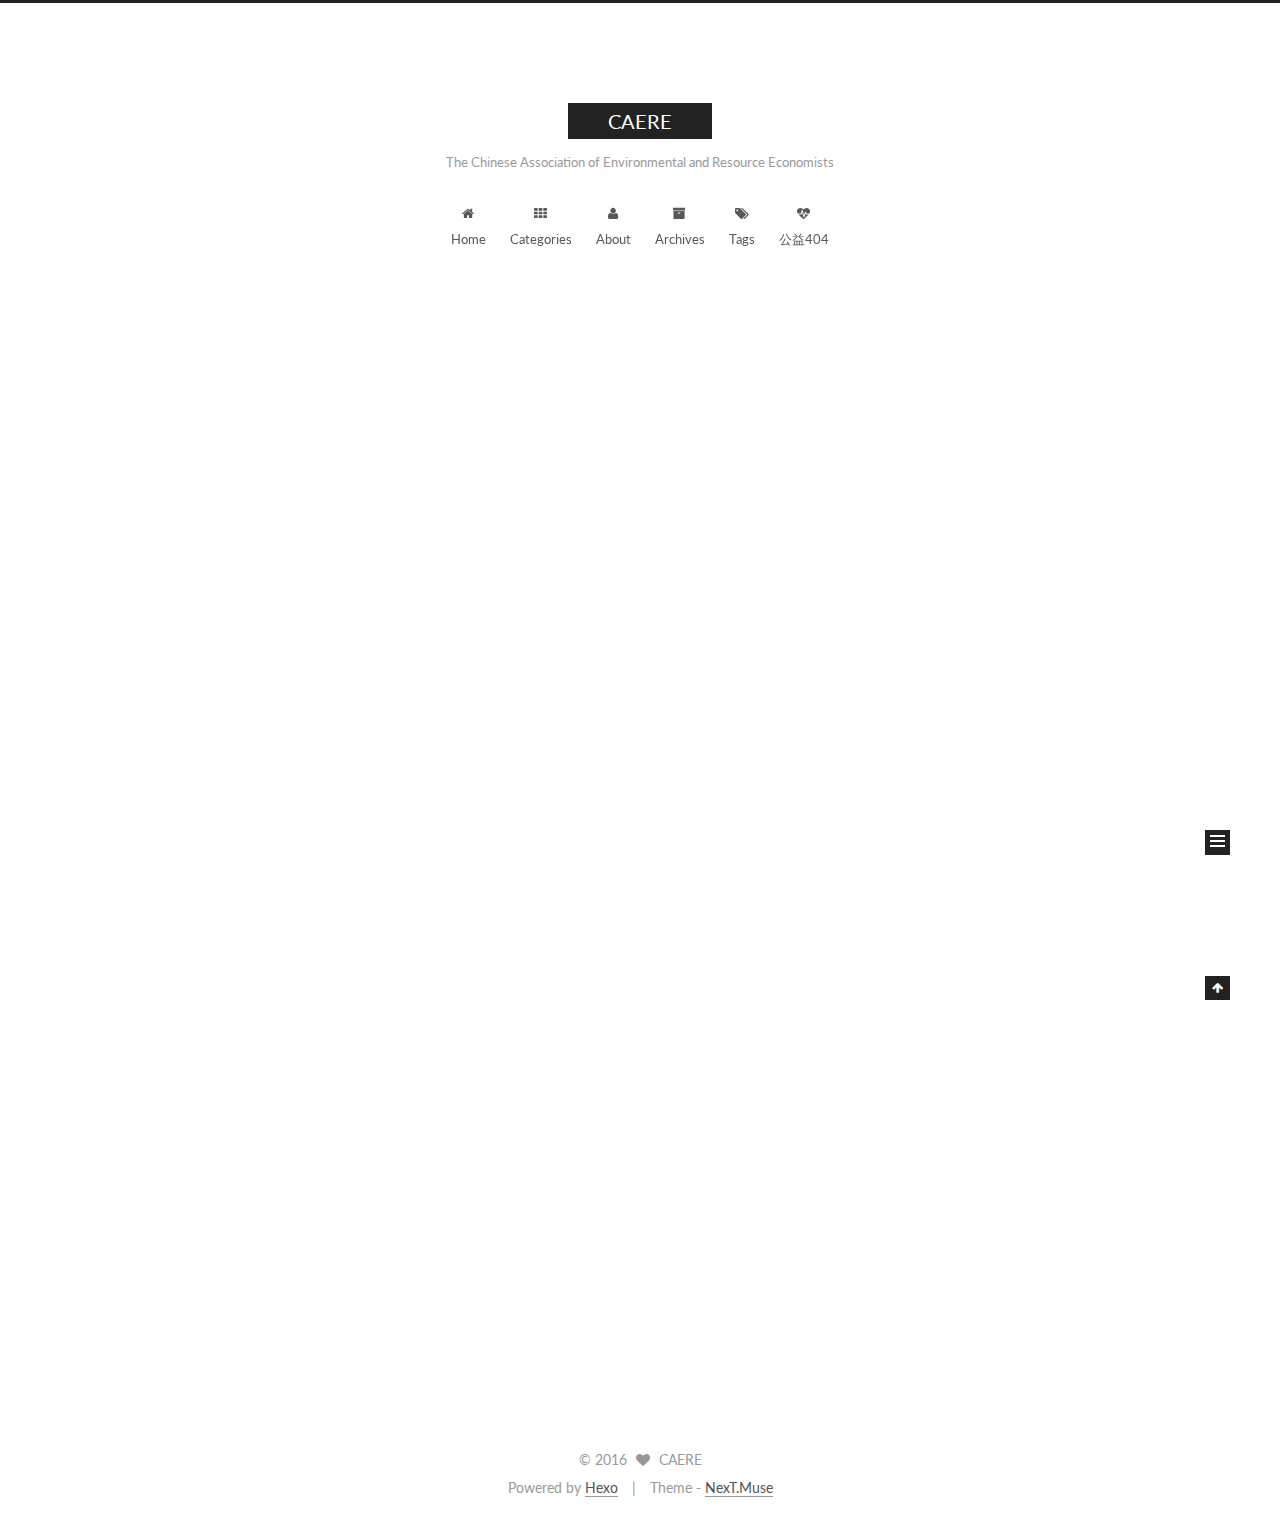
==== commit 1d22f178: "Site updated: 2016-08-17 13:13:56" ====
--- a/index.html
+++ b/index.html
@@ -85,11 +85,11 @@
 
 
 <meta property="og:type" content="website">
-<meta property="og:title" content="Hexo">
+<meta property="og:title" content="CAERE">
 <meta property="og:url" content="http://yoursite.com/index.html">
-<meta property="og:site_name" content="Hexo">
+<meta property="og:site_name" content="CAERE">
 <meta name="twitter:card" content="summary">
-<meta name="twitter:title" content="Hexo">
+<meta name="twitter:title" content="CAERE">
 
 
 
@@ -112,7 +112,7 @@
 
   <link rel="canonical" href="http://yoursite.com/"/>
 
-  <title> Hexo </title>
+  <title> CAERE </title>
 </head>
 
 <body itemscope itemtype="http://schema.org/WebPage" lang="en">
@@ -145,11 +145,11 @@
   <div class="custom-logo-site-title">
     <a href="/"  class="brand" rel="start">
       <span class="logo-line-before"><i></i></span>
-      <span class="site-title">Hexo</span>
+      <span class="site-title">CAERE</span>
       <span class="logo-line-after"><i></i></span>
     </a>
   </div>
-  <p class="site-subtitle"></p>
+  <p class="site-subtitle">The Chinese Association of Environmental and Resource Economists</p>
 </div>
 
 <div class="site-nav-toggle">
@@ -380,8 +380,8 @@
         <div class="site-author motion-element" itemprop="author" itemscope itemtype="http://schema.org/Person">
           <img class="site-author-image" itemprop="image"
                src="/images/avatar.gif"
-               alt="John Doe" />
-          <p class="site-author-name" itemprop="name">John Doe</p>
+               alt="CAERE" />
+          <p class="site-author-name" itemprop="name">CAERE</p>
           <p class="site-description motion-element" itemprop="description"></p>
         </div>
         <nav class="site-state motion-element">
@@ -431,7 +431,7 @@
   <span class="with-love">
     <i class="fa fa-heart"></i>
   </span>
-  <span class="author" itemprop="copyrightHolder">John Doe</span>
+  <span class="author" itemprop="copyrightHolder">CAERE</span>
 </div>
 
 <div class="powered-by">
--- a/css/main.css
+++ b/css/main.css
@@ -1548,7 +1548,7 @@
   width: 4px;
   height: 4px;
   border-radius: 50%;
-  background: #f63406;
+  background: #77afff;
 }
 .links-of-blogroll {
   font-size: 13px;
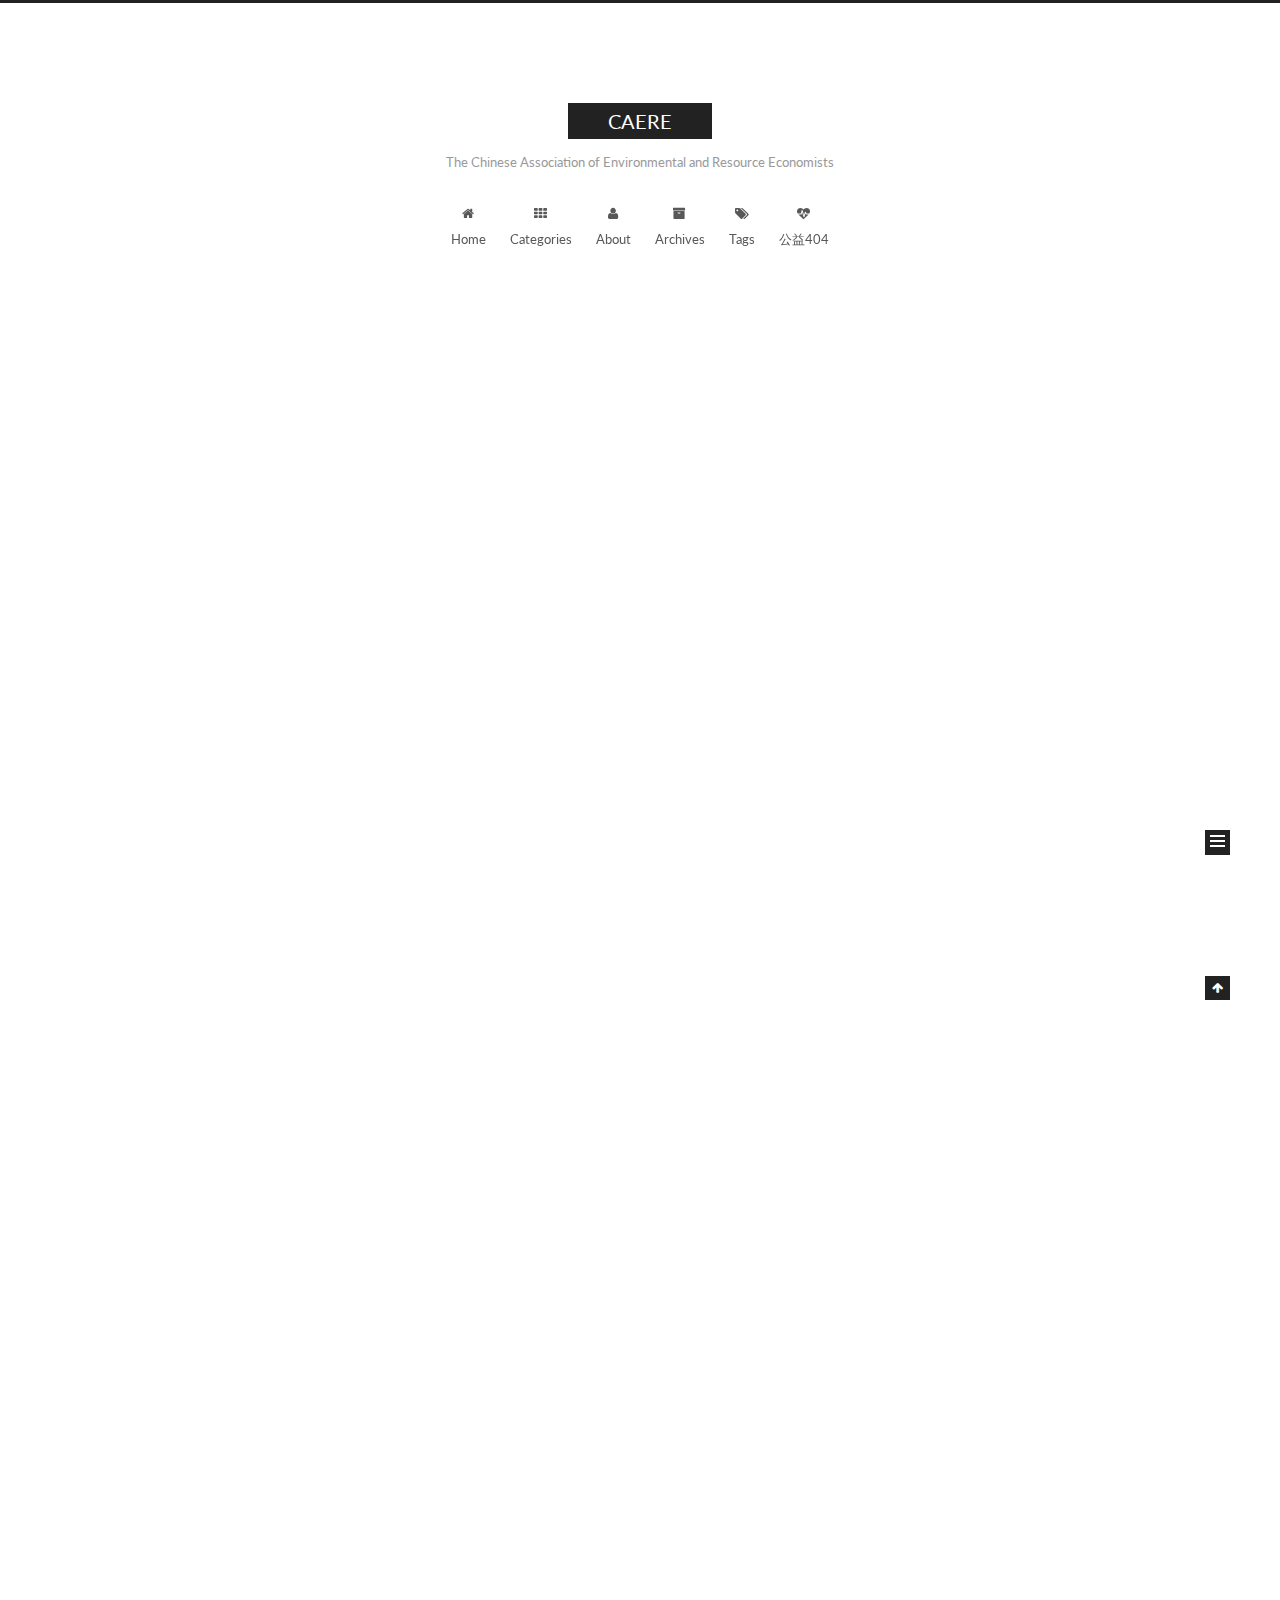
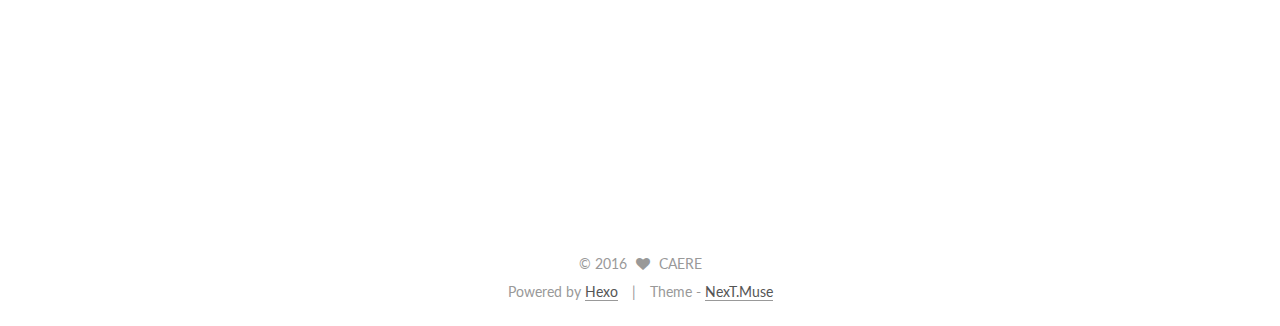
==== commit 246e21de: "Site updated: 2016-08-17 13:19:31" ====
--- a/index.html
+++ b/index.html
@@ -265,6 +265,120 @@
             
               
                 
+                <a class="post-title-link" href="/2016/08/17/many times dream/" itemprop="url">
+                  many times dream   //在此处添加你的标题。
+                </a>
+              
+            
+          </h1>
+        
+
+        <div class="post-meta">
+          <span class="post-time">
+            <span class="post-meta-item-icon">
+              <i class="fa fa-calendar-o"></i>
+            </span>
+            <span class="post-meta-item-text">Posted on</span>
+            <time itemprop="dateCreated" datetime="2016-08-17T13:18:35+08:00" content="2016-08-17">
+              2016-08-17
+            </time>
+          </span>
+
+          
+            <span class="post-category" >
+              &nbsp; | &nbsp;
+              <span class="post-meta-item-icon">
+                <i class="fa fa-folder-o"></i>
+              </span>
+              <span class="post-meta-item-text">In</span>
+              
+                <span itemprop="about" itemscope itemtype="https://schema.org/Thing">
+                  <a href="/categories/Exercise-在此处输入这篇文章的分类。/" itemprop="url" rel="index">
+                    <span itemprop="name">Exercise   //在此处输入这篇文章的分类。</span>
+                  </a>
+                </span>
+
+                
+                
+
+              
+            </span>
+          
+
+          
+            
+          
+
+          
+
+          
+          
+
+          
+        </div>
+      </header>
+    
+
+
+    <div class="post-body" itemprop="articleBody">
+
+      
+      
+
+      
+        
+          
+            <p>hihidhi</p>
+<p>dehihid<br>dehihide<br>dehihide</p>
+
+          
+        
+      
+    </div>
+
+    <div>
+      
+    </div>
+
+    <div>
+      
+    </div>
+
+    <footer class="post-footer">
+      
+
+      
+
+      
+      
+        <div class="post-eof"></div>
+      
+    </footer>
+  </article>
+
+
+    
+      
+
+  
+  
+
+  
+  
+  
+
+  <article class="post post-type-normal " itemscope itemtype="http://schema.org/Article">
+
+    
+      <header class="post-header">
+
+        
+        
+          <h1 class="post-title" itemprop="name headline">
+            
+            
+              
+                
                 <a class="post-title-link" href="/2016/08/17/hello-world/" itemprop="url">
                   Hello World
                 </a>
@@ -387,11 +501,18 @@
         <nav class="site-state motion-element">
           <div class="site-state-item site-state-posts">
             <a href="/archives">
-              <span class="site-state-item-count">1</span>
+              <span class="site-state-item-count">2</span>
               <span class="site-state-item-name">posts</span>
             </a>
           </div>
 
+          
+            <div class="site-state-item site-state-categories">
+              <a href="/categories">
+                <span class="site-state-item-count">1</span>
+                <span class="site-state-item-name">categories</span>
+              </a>
+            </div>
           
 
           
--- a/css/main.css
+++ b/css/main.css
@@ -1548,7 +1548,7 @@
   width: 4px;
   height: 4px;
   border-radius: 50%;
-  background: #77afff;
+  background: #ffd74a;
 }
 .links-of-blogroll {
   font-size: 13px;
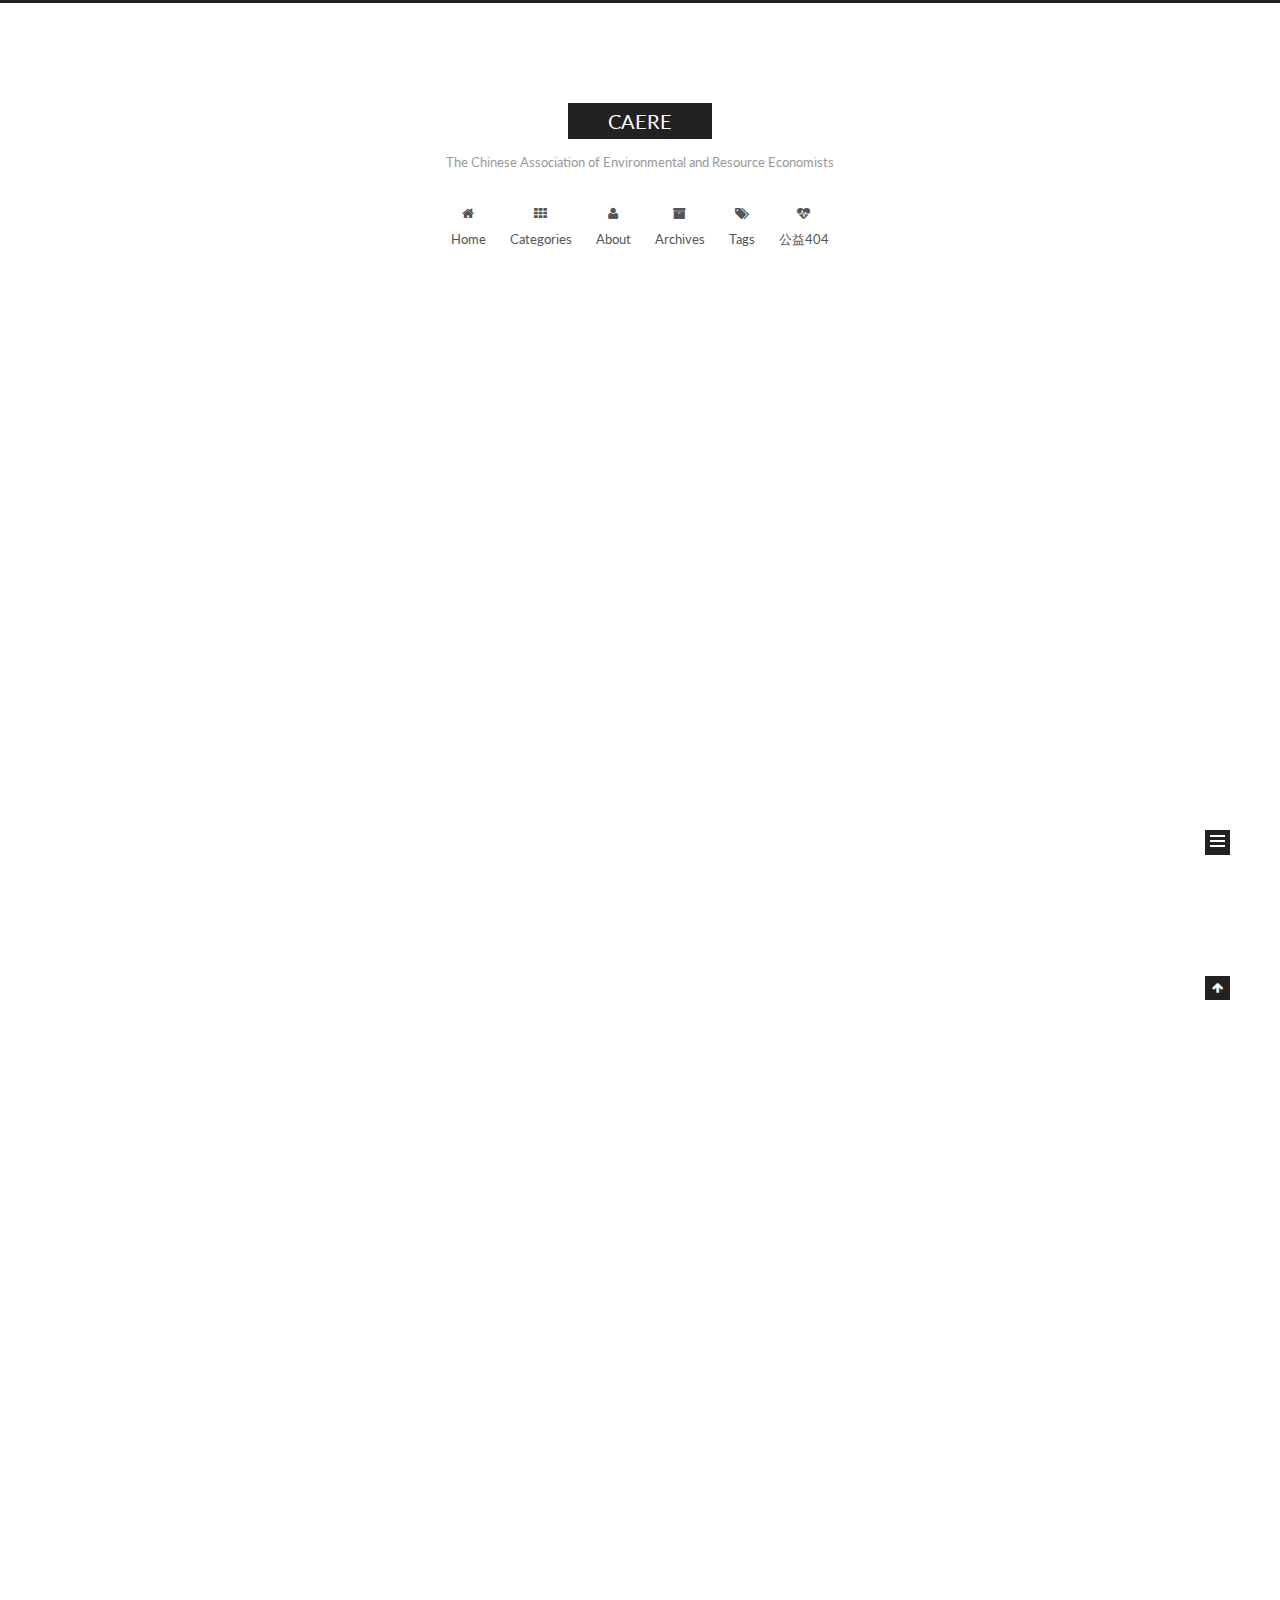
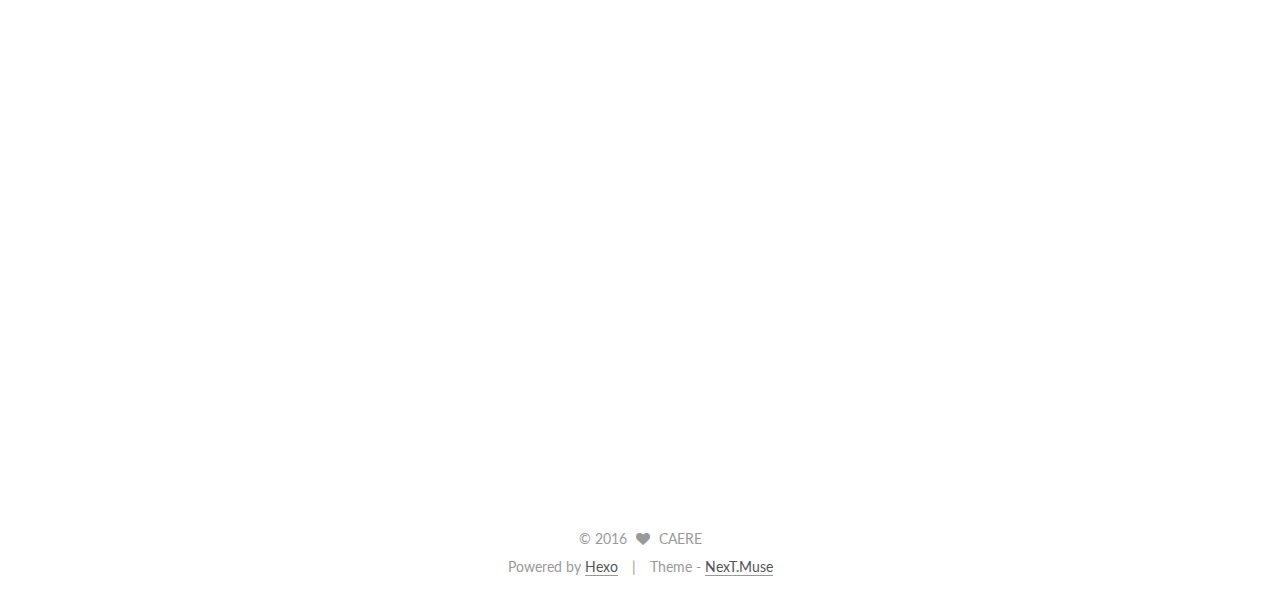
==== commit 05d715e8: "Site updated: 2016-08-17 15:25:20" ====
--- a/index.html
+++ b/index.html
@@ -265,120 +265,6 @@
             
               
                 
-                <a class="post-title-link" href="/2016/08/17/many times dream/" itemprop="url">
-                  many times dream   //在此处添加你的标题。
-                </a>
-              
-            
-          </h1>
-        
-
-        <div class="post-meta">
-          <span class="post-time">
-            <span class="post-meta-item-icon">
-              <i class="fa fa-calendar-o"></i>
-            </span>
-            <span class="post-meta-item-text">Posted on</span>
-            <time itemprop="dateCreated" datetime="2016-08-17T13:18:35+08:00" content="2016-08-17">
-              2016-08-17
-            </time>
-          </span>
-
-          
-            <span class="post-category" >
-              &nbsp; | &nbsp;
-              <span class="post-meta-item-icon">
-                <i class="fa fa-folder-o"></i>
-              </span>
-              <span class="post-meta-item-text">In</span>
-              
-                <span itemprop="about" itemscope itemtype="https://schema.org/Thing">
-                  <a href="/categories/Exercise-在此处输入这篇文章的分类。/" itemprop="url" rel="index">
-                    <span itemprop="name">Exercise   //在此处输入这篇文章的分类。</span>
-                  </a>
-                </span>
-
-                
-                
-
-              
-            </span>
-          
-
-          
-            
-          
-
-          
-
-          
-          
-
-          
-        </div>
-      </header>
-    
-
-
-    <div class="post-body" itemprop="articleBody">
-
-      
-      
-
-      
-        
-          
-            <p>hihidhi</p>
-<p>dehihid<br>dehihide<br>dehihide</p>
-
-          
-        
-      
-    </div>
-
-    <div>
-      
-    </div>
-
-    <div>
-      
-    </div>
-
-    <footer class="post-footer">
-      
-
-      
-
-      
-      
-        <div class="post-eof"></div>
-      
-    </footer>
-  </article>
-
-
-    
-      
-
-  
-  
-
-  
-  
-  
-
-  <article class="post post-type-normal " itemscope itemtype="http://schema.org/Article">
-
-    
-      <header class="post-header">
-
-        
-        
-          <h1 class="post-title" itemprop="name headline">
-            
-            
-              
-                
                 <a class="post-title-link" href="/2016/08/17/hello-world/" itemprop="url">
                   Hello World
                 </a>
@@ -432,6 +318,120 @@
 <p>More info: <a href="https://hexo.io/docs/generating.html" target="_blank" rel="external">Generating</a></p>
 <h3 id="Deploy-to-remote-sites"><a href="#Deploy-to-remote-sites" class="headerlink" title="Deploy to remote sites"></a>Deploy to remote sites</h3><figure class="highlight bash"><table><tr><td class="gutter"><pre><div class="line">1</div></pre></td><td class="code"><pre><div class="line">$ hexo deploy</div></pre></td></tr></table></figure>
 <p>More info: <a href="https://hexo.io/docs/deployment.html" target="_blank" rel="external">Deployment</a></p>
+
+          
+        
+      
+    </div>
+
+    <div>
+      
+    </div>
+
+    <div>
+      
+    </div>
+
+    <footer class="post-footer">
+      
+
+      
+
+      
+      
+        <div class="post-eof"></div>
+      
+    </footer>
+  </article>
+
+
+    
+      
+
+  
+  
+
+  
+  
+  
+
+  <article class="post post-type-normal " itemscope itemtype="http://schema.org/Article">
+
+    
+      <header class="post-header">
+
+        
+        
+          <h1 class="post-title" itemprop="name headline">
+            
+            
+              
+                
+                <a class="post-title-link" href="/2016/07/11/2016 Workshop on Environmental Economic Policies in China/" itemprop="url">
+                  2016 Workshop on Environmental Economic Policies in China
+                </a>
+              
+            
+          </h1>
+        
+
+        <div class="post-meta">
+          <span class="post-time">
+            <span class="post-meta-item-icon">
+              <i class="fa fa-calendar-o"></i>
+            </span>
+            <span class="post-meta-item-text">Posted on</span>
+            <time itemprop="dateCreated" datetime="2016-07-11T08:55:29+08:00" content="2016-07-11">
+              2016-07-11
+            </time>
+          </span>
+
+          
+            <span class="post-category" >
+              &nbsp; | &nbsp;
+              <span class="post-meta-item-icon">
+                <i class="fa fa-folder-o"></i>
+              </span>
+              <span class="post-meta-item-text">In</span>
+              
+                <span itemprop="about" itemscope itemtype="https://schema.org/Thing">
+                  <a href="/categories/conference-notice/" itemprop="url" rel="index">
+                    <span itemprop="name">conference notice</span>
+                  </a>
+                </span>
+
+                
+                
+
+              
+            </span>
+          
+
+          
+            
+          
+
+          
+
+          
+          
+
+          
+        </div>
+      </header>
+    
+
+
+    <div class="post-body" itemprop="articleBody">
+
+      
+      
+
+      
+        
+          
+            <p>China has been actively experimenting various type of environmental policy instruments of economic incentive nature. Current theories on environmental economics are almost exclusively built upon the empirical foundation in developed countries, where most relevant research has been conducted. Most of these theories have been proven insightful in China and other developing countries. However, China still present different challenges to the explanatory power of these theories, due to the complexity and dramatically different circumstances. Policy innovation in China has also been contributing new empirical data and cases. The new development could potentially revise and broaden the current theories to further enhance their applicability and guide actual policy making. This workshop will convene scholars around three concentrated areas, including emissions trading (especially on CO2), emissions tax, and the payments for transferring emissions permits. It will organize deep discussion on China’s practices and applicable theories. We hope to push forward the research field of environmental economics and policies in China and contribute to the further development of the general theories. </p>
+<p>Location: Shenzhen, China<br>Dates: July 11-13, 2016</p>
 
           
         
--- a/css/main.css
+++ b/css/main.css
@@ -1548,7 +1548,7 @@
   width: 4px;
   height: 4px;
   border-radius: 50%;
-  background: #ffd74a;
+  background: #ffcfff;
 }
 .links-of-blogroll {
   font-size: 13px;
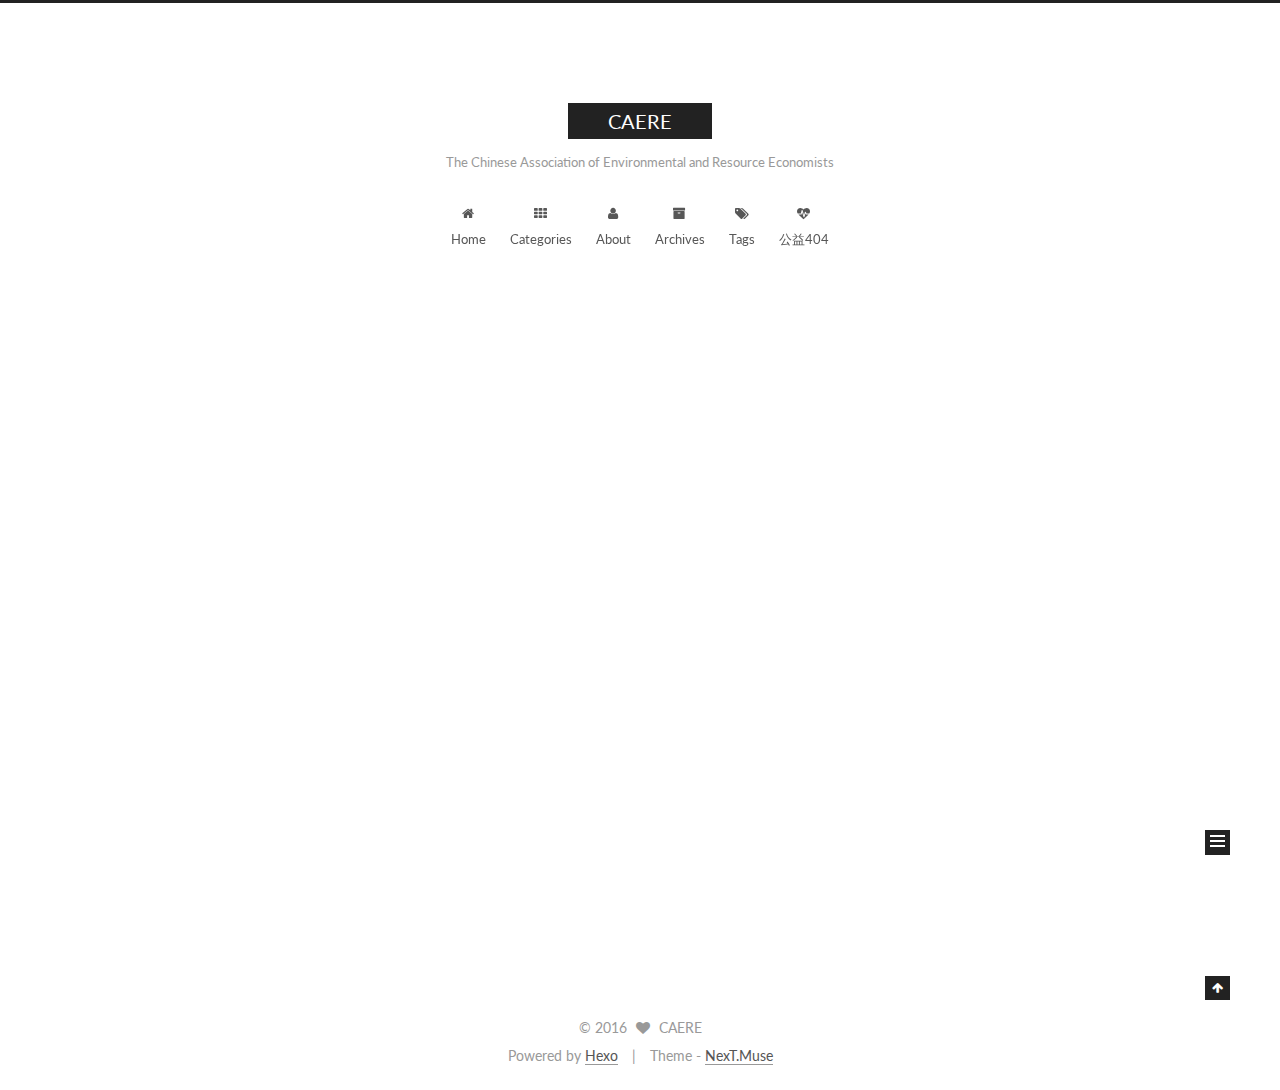
==== commit 9b963a47: "Site updated: 2016-08-17 15:26:15" ====
--- a/index.html
+++ b/index.html
@@ -265,108 +265,6 @@
             
               
                 
-                <a class="post-title-link" href="/2016/08/17/hello-world/" itemprop="url">
-                  Hello World
-                </a>
-              
-            
-          </h1>
-        
-
-        <div class="post-meta">
-          <span class="post-time">
-            <span class="post-meta-item-icon">
-              <i class="fa fa-calendar-o"></i>
-            </span>
-            <span class="post-meta-item-text">Posted on</span>
-            <time itemprop="dateCreated" datetime="2016-08-17T00:40:53+08:00" content="2016-08-17">
-              2016-08-17
-            </time>
-          </span>
-
-          
-
-          
-            
-          
-
-          
-
-          
-          
-
-          
-        </div>
-      </header>
-    
-
-
-    <div class="post-body" itemprop="articleBody">
-
-      
-      
-
-      
-        
-          
-            <p>Welcome to <a href="https://hexo.io/" target="_blank" rel="external">Hexo</a>! This is your very first post. Check <a href="https://hexo.io/docs/" target="_blank" rel="external">documentation</a> for more info. If you get any problems when using Hexo, you can find the answer in <a href="https://hexo.io/docs/troubleshooting.html" target="_blank" rel="external">troubleshooting</a> or you can ask me on <a href="https://github.com/hexojs/hexo/issues" target="_blank" rel="external">GitHub</a>.</p>
-<h2 id="Quick-Start"><a href="#Quick-Start" class="headerlink" title="Quick Start"></a>Quick Start</h2><h3 id="Create-a-new-post"><a href="#Create-a-new-post" class="headerlink" title="Create a new post"></a>Create a new post</h3><figure class="highlight bash"><table><tr><td class="gutter"><pre><div class="line">1</div></pre></td><td class="code"><pre><div class="line">$ hexo new <span class="string">"My New Post"</span></div></pre></td></tr></table></figure>
-<p>More info: <a href="https://hexo.io/docs/writing.html" target="_blank" rel="external">Writing</a></p>
-<h3 id="Run-server"><a href="#Run-server" class="headerlink" title="Run server"></a>Run server</h3><figure class="highlight bash"><table><tr><td class="gutter"><pre><div class="line">1</div></pre></td><td class="code"><pre><div class="line">$ hexo server</div></pre></td></tr></table></figure>
-<p>More info: <a href="https://hexo.io/docs/server.html" target="_blank" rel="external">Server</a></p>
-<h3 id="Generate-static-files"><a href="#Generate-static-files" class="headerlink" title="Generate static files"></a>Generate static files</h3><figure class="highlight bash"><table><tr><td class="gutter"><pre><div class="line">1</div></pre></td><td class="code"><pre><div class="line">$ hexo generate</div></pre></td></tr></table></figure>
-<p>More info: <a href="https://hexo.io/docs/generating.html" target="_blank" rel="external">Generating</a></p>
-<h3 id="Deploy-to-remote-sites"><a href="#Deploy-to-remote-sites" class="headerlink" title="Deploy to remote sites"></a>Deploy to remote sites</h3><figure class="highlight bash"><table><tr><td class="gutter"><pre><div class="line">1</div></pre></td><td class="code"><pre><div class="line">$ hexo deploy</div></pre></td></tr></table></figure>
-<p>More info: <a href="https://hexo.io/docs/deployment.html" target="_blank" rel="external">Deployment</a></p>
-
-          
-        
-      
-    </div>
-
-    <div>
-      
-    </div>
-
-    <div>
-      
-    </div>
-
-    <footer class="post-footer">
-      
-
-      
-
-      
-      
-        <div class="post-eof"></div>
-      
-    </footer>
-  </article>
-
-
-    
-      
-
-  
-  
-
-  
-  
-  
-
-  <article class="post post-type-normal " itemscope itemtype="http://schema.org/Article">
-
-    
-      <header class="post-header">
-
-        
-        
-          <h1 class="post-title" itemprop="name headline">
-            
-            
-              
-                
                 <a class="post-title-link" href="/2016/07/11/2016 Workshop on Environmental Economic Policies in China/" itemprop="url">
                   2016 Workshop on Environmental Economic Policies in China
                 </a>
@@ -501,7 +399,7 @@
         <nav class="site-state motion-element">
           <div class="site-state-item site-state-posts">
             <a href="/archives">
-              <span class="site-state-item-count">2</span>
+              <span class="site-state-item-count">1</span>
               <span class="site-state-item-name">posts</span>
             </a>
           </div>
--- a/css/main.css
+++ b/css/main.css
@@ -1548,7 +1548,7 @@
   width: 4px;
   height: 4px;
   border-radius: 50%;
-  background: #ffcfff;
+  background: #beff4e;
 }
 .links-of-blogroll {
   font-size: 13px;
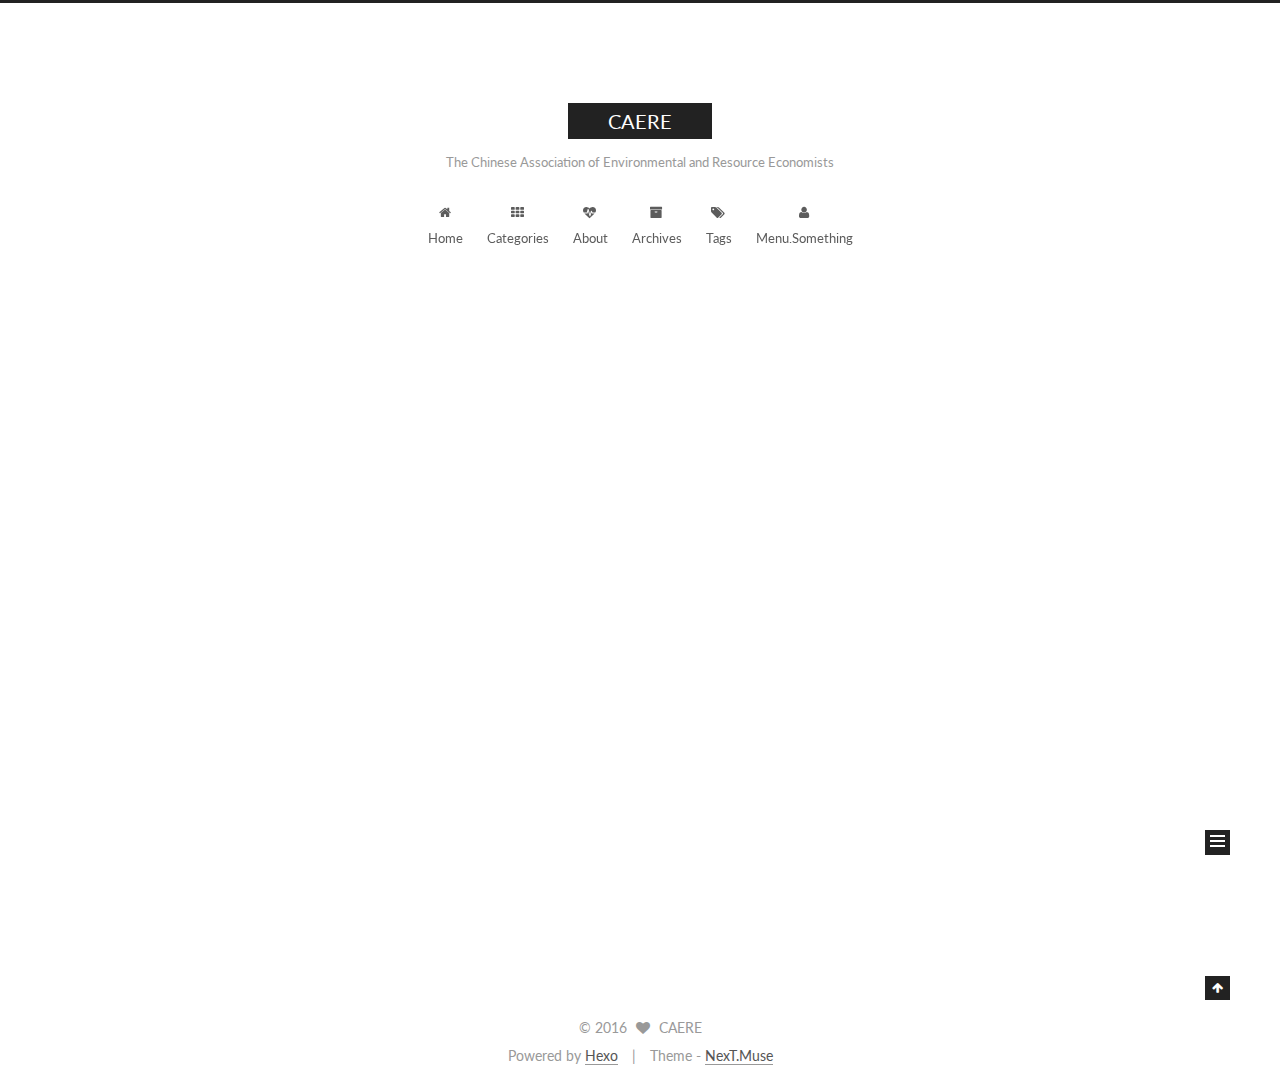
==== commit cdc58d58: "Site updated: 2016-08-17 15:31:52" ====
--- a/index.html
+++ b/index.html
@@ -190,7 +190,7 @@
         <li class="menu-item menu-item-about">
           <a href="/about" rel="section">
             
-              <i class="menu-item-icon fa fa-fw fa-user"></i> <br />
+              <i class="menu-item-icon fa fa-fw fa-heartbeat"></i> <br />
             
             About
           </a>
@@ -217,12 +217,12 @@
         </li>
       
         
-        <li class="menu-item menu-item-commonweal">
-          <a href="/404.html" rel="section">
-            
-              <i class="menu-item-icon fa fa-fw fa-heartbeat"></i> <br />
-            
-            公益404
+        <li class="menu-item menu-item-something">
+          <a href="/member" rel="section">
+            
+              <i class="menu-item-icon fa fa-fw fa-user"></i> <br />
+            
+            menu.something
           </a>
         </li>
       
--- a/css/main.css
+++ b/css/main.css
@@ -1548,7 +1548,7 @@
   width: 4px;
   height: 4px;
   border-radius: 50%;
-  background: #beff4e;
+  background: #1cff36;
 }
 .links-of-blogroll {
   font-size: 13px;
